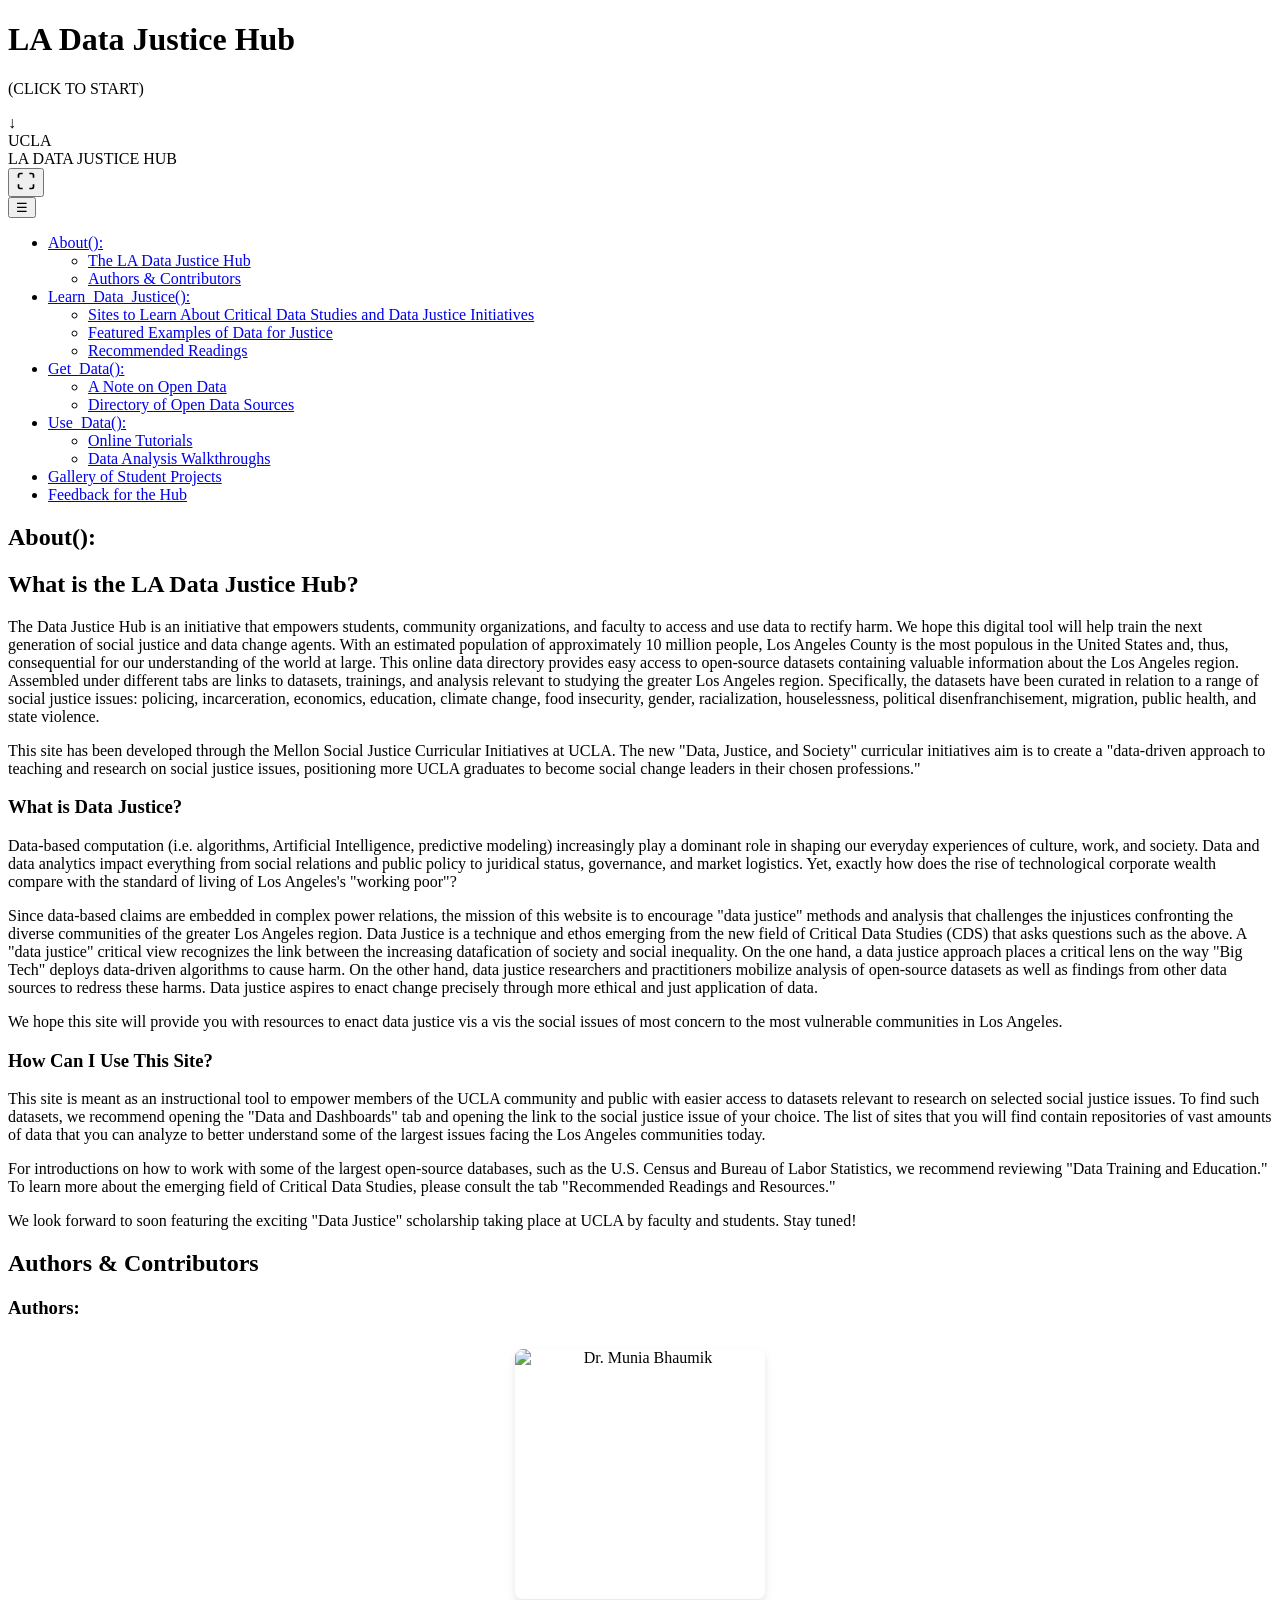
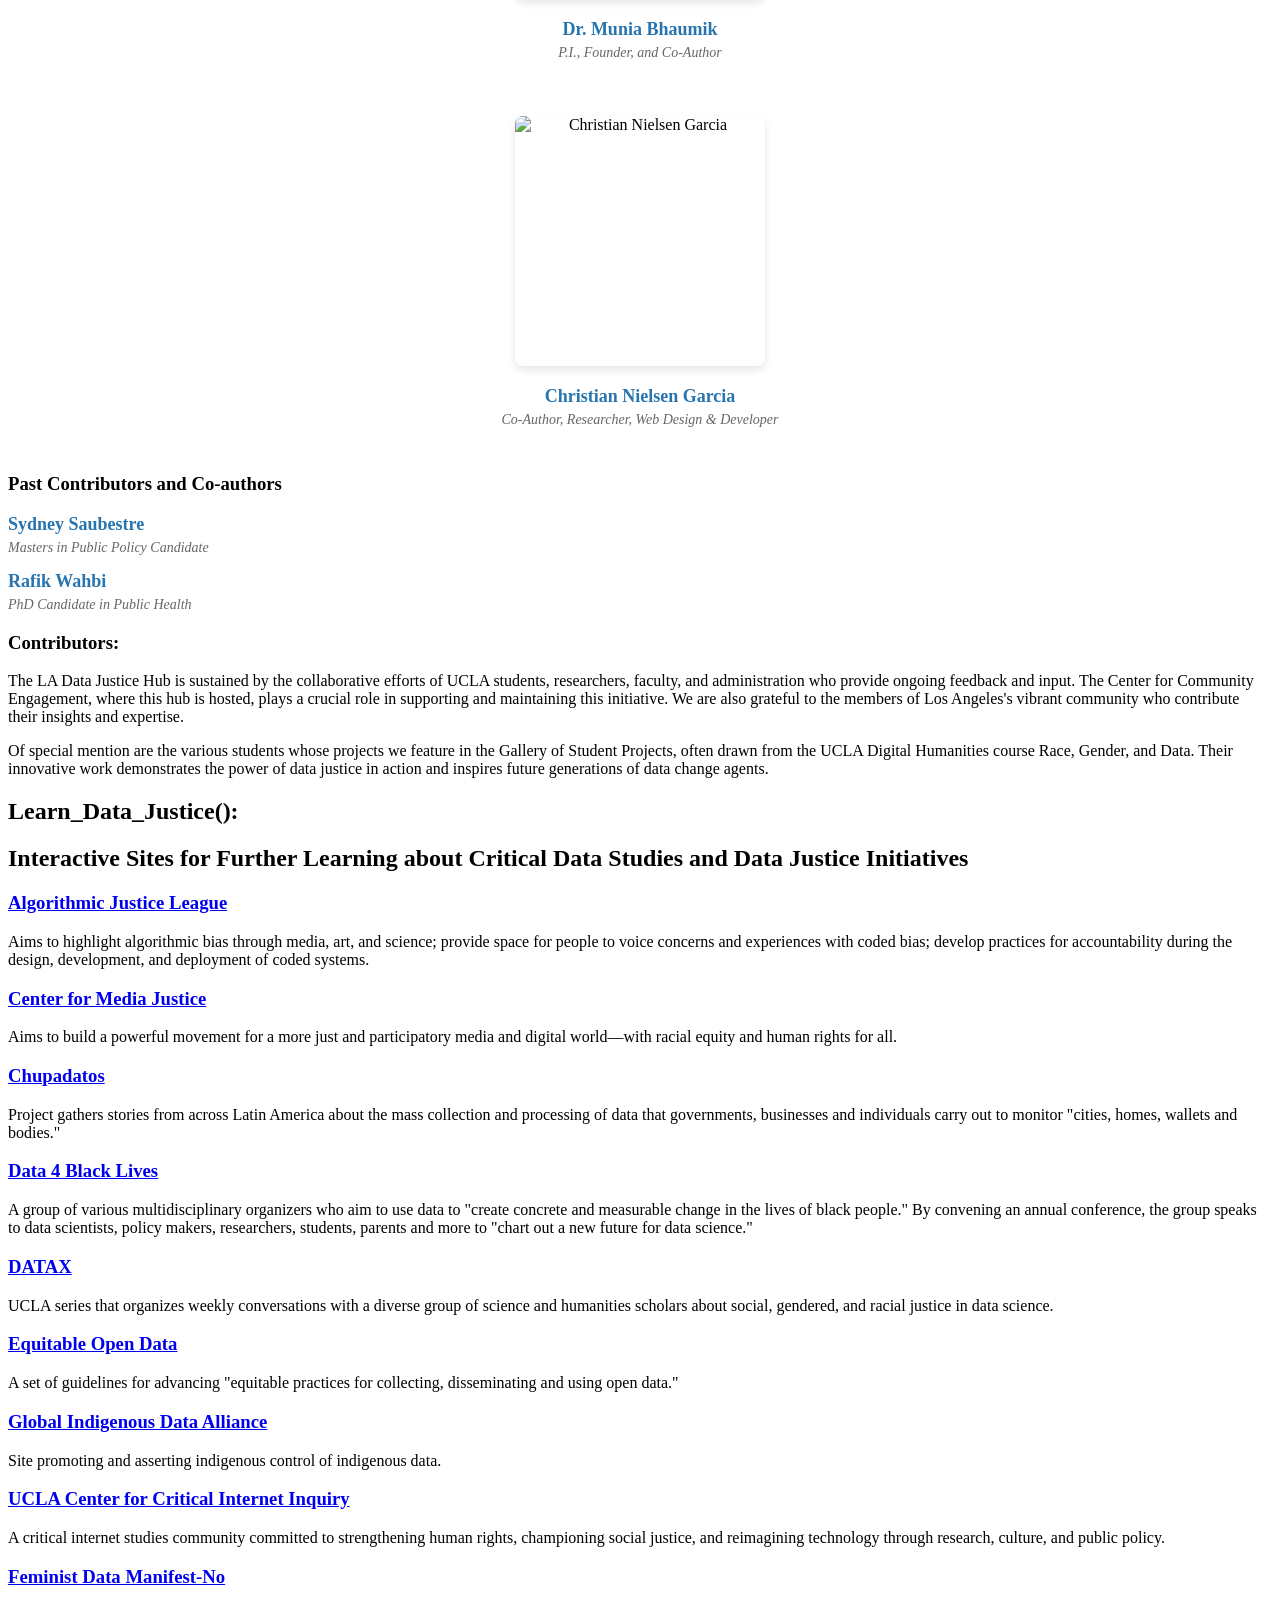
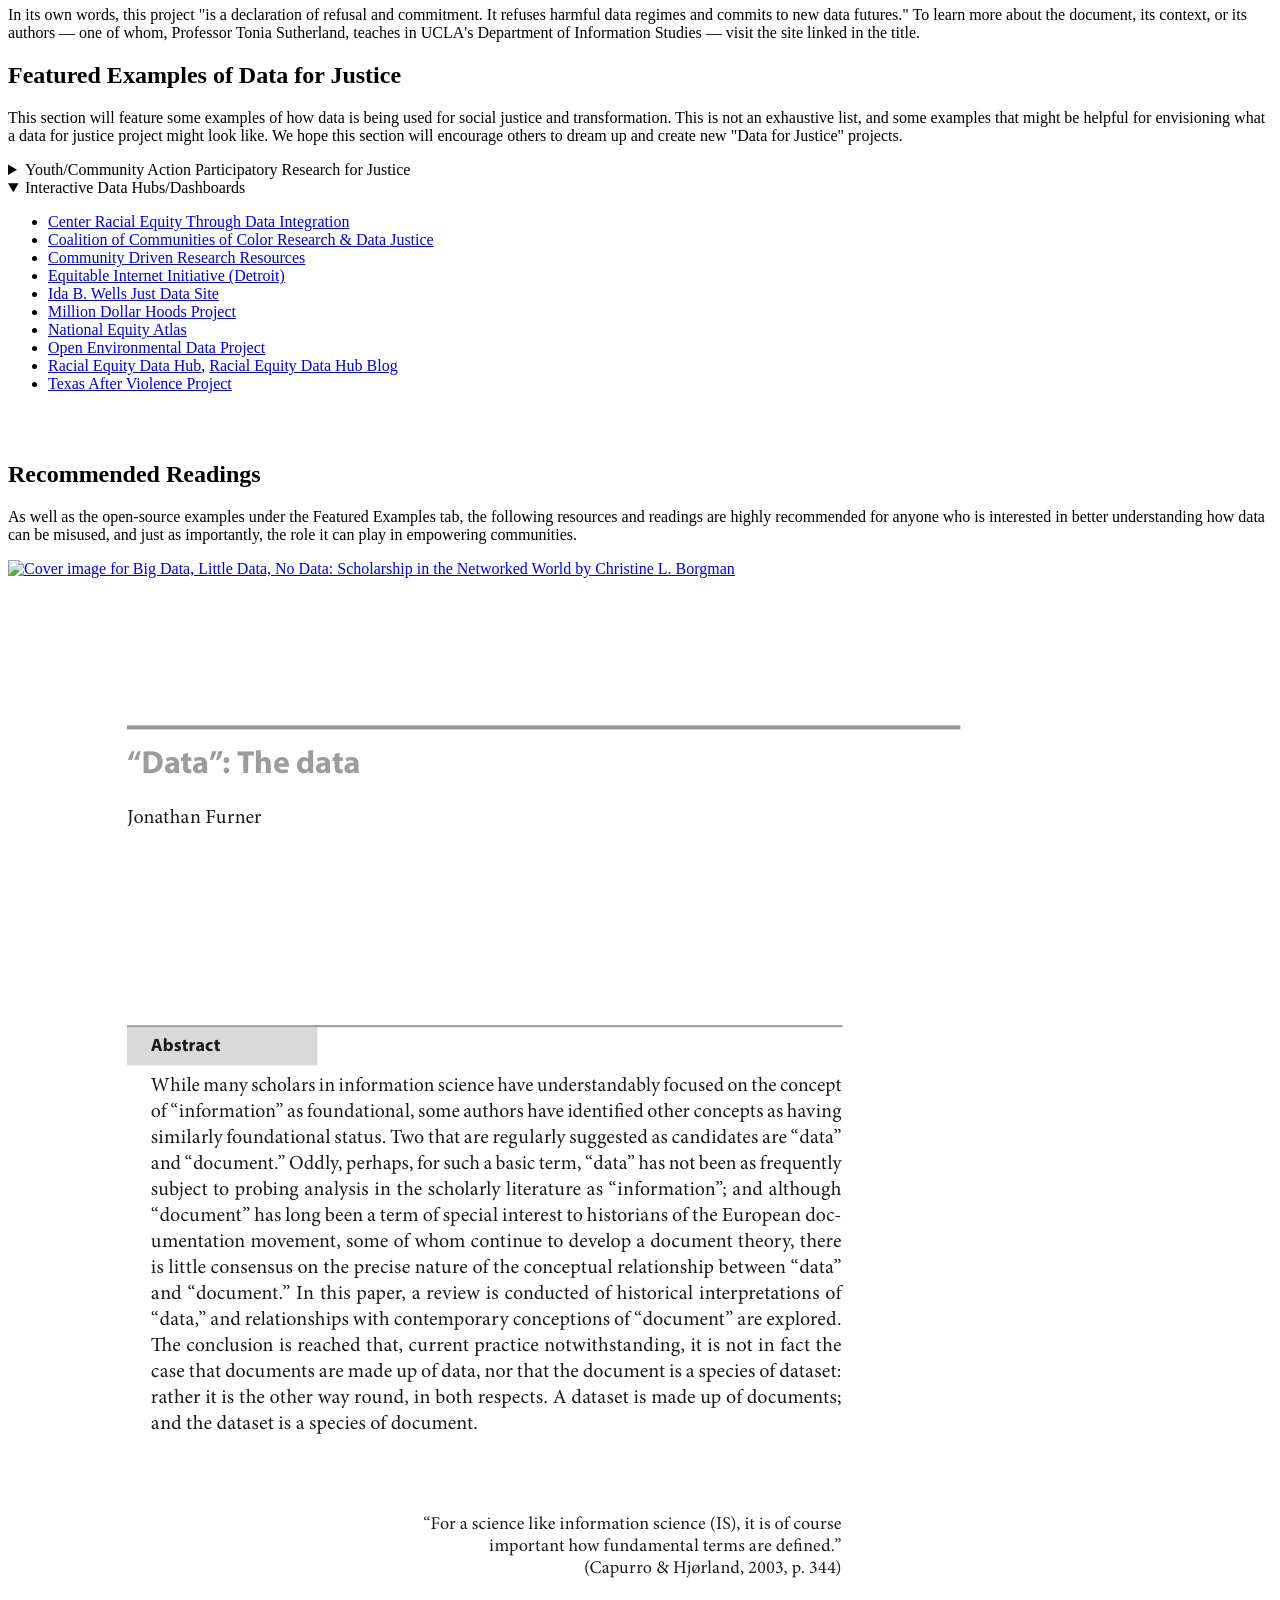
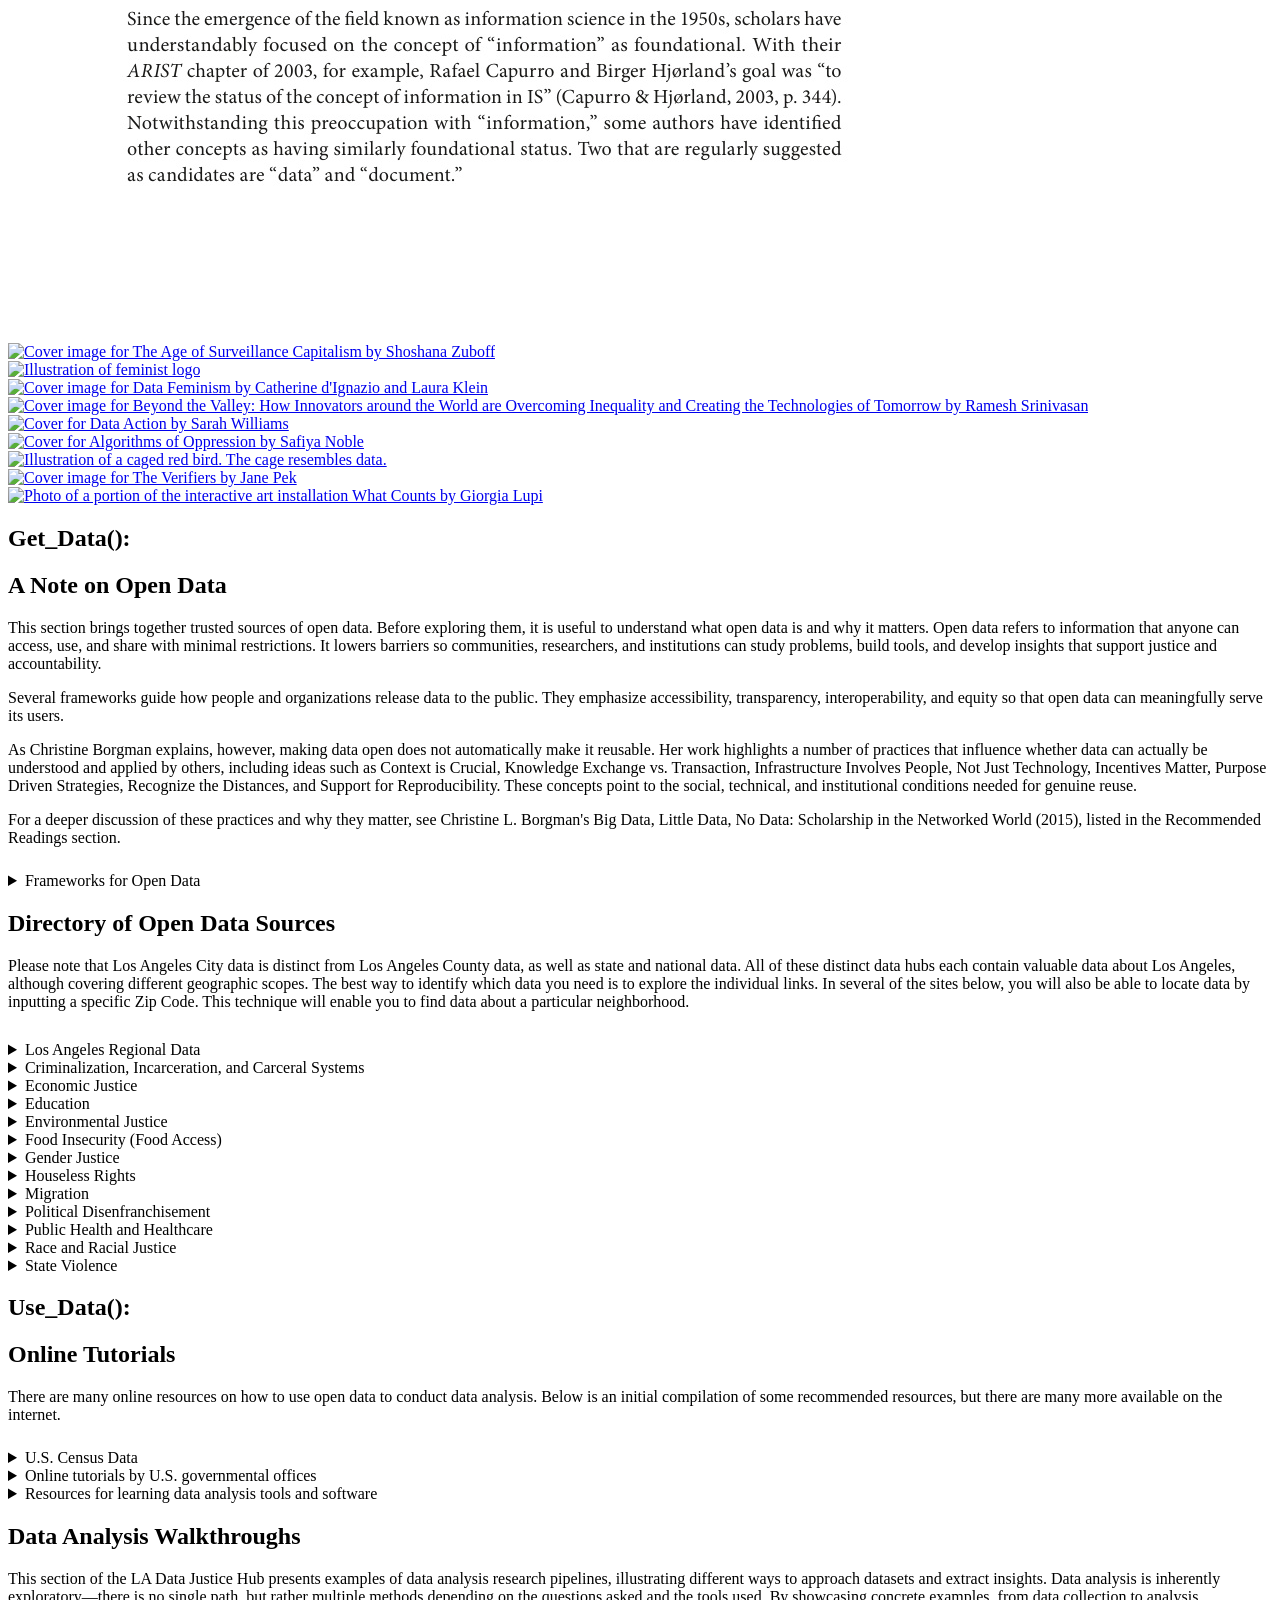
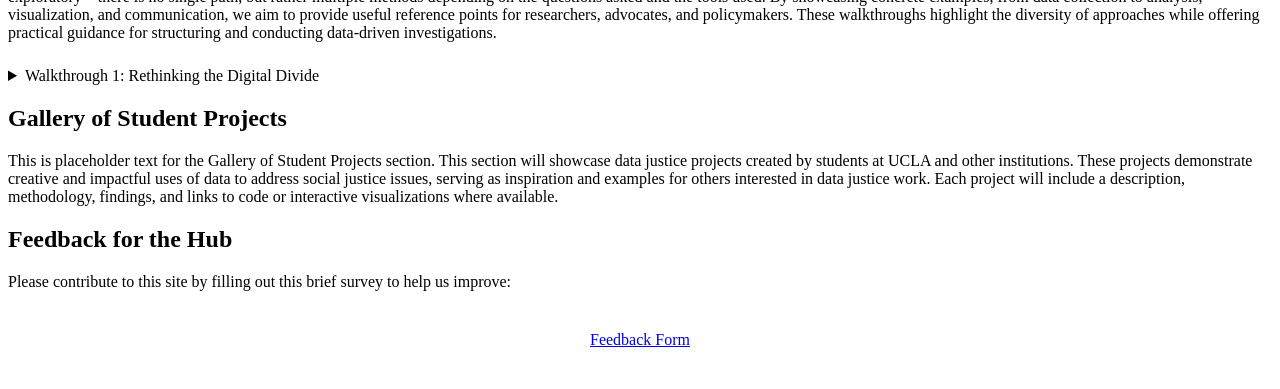
==== la-data-hub-widget/index.html @ 5fd134a2 "Add Furner What Is Data reading between Borgman and Zuboff. Co-authored-by: Cursor <cursoragent@curs" ====
<!DOCTYPE html>
<html lang="en">
<head>
    <meta charset="UTF-8">
    <meta name="viewport" content="width=device-width, initial-scale=1.0">
    <title>LA Data Justice Hub</title>
    <link rel="stylesheet" href="styles.css">
    <style>
        .authors-container {
            display: flex;
            flex-direction: column;
            gap: 40px;
            margin: 30px 0;
        }
        
        .author-card {
            text-align: center;
            transition: all 0.3s ease;
            width: 100%;
        }
        
        .author-card.expanded {
            width: 100%;
        }
        
        .author-card:not(.expanded) {
            max-width: 300px;
            width: 300px;
            margin: 0 auto;
        }
        
        .author-image-wrapper {
            position: relative;
            width: 250px;
            height: 250px;
            margin: 0 auto 20px;
            cursor: pointer;
            border-radius: 8px;
            overflow: hidden;
            box-shadow: 0 4px 8px rgba(0, 0, 0, 0.1);
            transition: transform 0.3s ease, box-shadow 0.3s ease, width 0.3s ease, height 0.3s ease;
        }
        
        .author-card.expanded .author-image-wrapper {
            width: 300px;
            height: 300px;
        }
        
        .author-image-wrapper:hover {
            transform: translateY(-5px);
            box-shadow: 0 8px 16px rgba(0, 0, 0, 0.2);
        }
        
        .author-image {
            width: 100%;
            height: 100%;
            object-fit: cover;
            display: block;
        }
        
        .author-overlay {
            position: absolute;
            top: 0;
            left: 0;
            right: 0;
            bottom: 0;
            background: rgba(39, 116, 174, 0.8);
            display: flex;
            align-items: center;
            justify-content: center;
            opacity: 0;
            transition: opacity 0.3s ease;
        }
        
        .author-image-wrapper:hover .author-overlay {
            opacity: 1;
        }
        
        .view-bio-text {
            color: white;
            font-weight: 600;
            font-size: 16px;
            text-align: center;
            padding: 10px;
        }
        
        .author-name {
            margin: 15px 0 5px;
            font-size: 18px;
            font-weight: 600;
            color: var(--ucla-blue, #2774AE);
        }
        
        .author-title {
            margin: 0 0 15px;
            font-size: 14px;
            color: #666;
            font-style: italic;
        }
        
        .author-bio {
            margin-top: 20px;
            text-align: left;
            padding: 30px;
            background: #000000;
            color: #ffffff;
            border-radius: 8px;
            animation: slideDown 0.3s ease;
        }
        
        .author-bio.hidden {
            display: none;
        }
        
        .author-bio .placeholder-text {
            color: #ffffff;
        }
        
        @keyframes slideDown {
            from {
                opacity: 0;
                transform: translateY(-10px);
            }
            to {
                opacity: 1;
                transform: translateY(0);
            }
        }
        
        @media (max-width: 768px) {
            .authors-container {
                flex-direction: column;
                align-items: center;
            }
            
            .author-card {
                max-width: 100%;
            }
        }
    </style>
</head>
<body>
    <div class="widget-container" id="widgetContainer">
        <!-- Welcome Landing Overlay -->
        <div class="landing-overlay" id="landingOverlay">
            <h1 class="landing-title">LA Data Justice Hub</h1>
            <p class="landing-subtitle">(CLICK TO START)</p>
            <div class="landing-arrow">↓</div>
        </div>
        
        <!-- Header Bar -->
        <header class="widget-header">
            <div class="header-left">
                <div class="ucla-logo-placeholder">UCLA</div>
                <span class="header-title">LA DATA JUSTICE HUB</span>
            </div>
            <button class="maximize-btn" id="maximizeBtn" aria-label="Toggle fullscreen">
                <svg width="20" height="20" viewBox="0 0 24 24" fill="none" stroke="currentColor" stroke-width="2">
                    <path d="M8 3H5a2 2 0 0 0-2 2v3m18 0V5a2 2 0 0 0-2-2h-3m0 18h3a2 2 0 0 0 2-2v-3M3 16v3a2 2 0 0 0 2 2h3"/>
                </svg>
            </button>
        </header>

        <!-- Main Content Area -->
        <div class="widget-body">
            <!-- Left Column: Table of Contents -->
            <aside class="toc-panel" id="tocPanel">
                <button class="toc-toggle" id="tocToggle" aria-label="Toggle table of contents">
                    <span class="toc-icon">☰</span>
                </button>
                <nav class="toc-content" id="tocContent">
                    <ul class="toc-list">
                        <li class="toc-item">
                            <a href="#about" class="toc-link" data-section="about">About():</a>
                            <ul class="toc-sublist">
                                <li><a href="#what-is-hub" class="toc-sublink" data-section="what-is-hub">The LA Data Justice Hub</a></li>
                                <li><a href="#who-are-authors" class="toc-sublink" data-section="who-are-authors">Authors & Contributors</a></li>
                            </ul>
                        </li>
                        <li class="toc-item">
                            <a href="#learn-data-justice" class="toc-link" data-section="learn-data-justice">Learn_Data_Justice():</a>
                            <ul class="toc-sublist">
                                <li><a href="#critical-data-studies" class="toc-sublink" data-section="critical-data-studies">Sites to Learn About Critical Data Studies and Data Justice Initiatives</a></li>
                                <li><a href="#featured-examples" class="toc-sublink" data-section="featured-examples">Featured Examples of Data for Justice</a></li>
                                <li><a href="#recommended-readings" class="toc-sublink" data-section="recommended-readings">Recommended Readings</a></li>
                            </ul>
                        </li>
                        <li class="toc-item">
                            <a href="#get-data" class="toc-link" data-section="get-data">Get_Data():</a>
                            <ul class="toc-sublist">
                                <li><a href="#note-on-open-data" class="toc-sublink" data-section="note-on-open-data">A Note on Open Data</a></li>
                                <li><a href="#directory-of-open-data-sources" class="toc-sublink" data-section="directory-of-open-data-sources">Directory of Open Data Sources</a></li>
                            </ul>
                        </li>
                        <li class="toc-item">
                            <a href="#learn-to-use-data" class="toc-link" data-section="learn-to-use-data">Use_Data():</a>
                            <ul class="toc-sublist">
                                <li><a href="#online-tutorials" class="toc-sublink" data-section="online-tutorials">Online Tutorials</a></li>
                                <li><a href="#data-analysis-walkthroughs" class="toc-sublink" data-section="data-analysis-walkthroughs">Data Analysis Walkthroughs</a></li>
                            </ul>
                        </li>
                        <li class="toc-item">
                            <a href="#gallery" class="toc-link" data-section="gallery">Gallery of Student Projects</a>
                        </li>
                        <li class="toc-item">
                            <a href="#feedback" class="toc-link" data-section="feedback">Feedback for the Hub</a>
                        </li>
                    </ul>
                </nav>
            </aside>

            <!-- Right Column: Main Content -->
            <main class="content-area" id="contentArea">
                <!-- About Section -->
                <section id="about" class="content-section">
                    <h1 class="section-title">About():</h1>
                    
                    <div id="what-is-hub" class="subsection">
                        <h2 class="subsection-title">What is the LA Data Justice Hub?</h2>
                        
                        <p class="placeholder-text">
                            The Data Justice Hub is an initiative that empowers students, community organizations, and faculty to access and use data to rectify harm. We hope this digital tool will help train the next generation of social justice and data change agents. With an estimated population of approximately 10 million people, Los Angeles County is the most populous in the United States and, thus, consequential for our understanding of the world at large. This online data directory provides easy access to open-source datasets containing valuable information about the Los Angeles region. Assembled under different tabs are links to datasets, trainings, and analysis relevant to studying the greater Los Angeles region. Specifically, the datasets have been curated in relation to a range of social justice issues: policing, incarceration, economics, education, climate change, food insecurity, gender, racialization, houselessness, political disenfranchisement, migration, public health, and state violence.
                        </p>
                        
                        <p class="placeholder-text">
                            This site has been developed through the Mellon Social Justice Curricular Initiatives at UCLA. The new "Data, Justice, and Society" curricular initiatives aim is to create a "data-driven approach to teaching and research on social justice issues, positioning more UCLA graduates to become social change leaders in their chosen professions."
                        </p>
                        
                        <h3 class="content-heading">What is Data Justice?</h3>
                        <p class="placeholder-text">
                            Data-based computation (i.e. algorithms, Artificial Intelligence, predictive modeling) increasingly play a dominant role in shaping our everyday experiences of culture, work, and society. Data and data analytics impact everything from social relations and public policy to juridical status, governance, and market logistics. Yet, exactly how does the rise of technological corporate wealth compare with the standard of living of Los Angeles's "working poor"?
                        </p>
                        
                        <p class="placeholder-text">
                            Since data-based claims are embedded in complex power relations, the mission of this website is to encourage "data justice" methods and analysis that challenges the injustices confronting the diverse communities of the greater Los Angeles region. Data Justice is a technique and ethos emerging from the new field of Critical Data Studies (CDS) that asks questions such as the above. A "data justice" critical view recognizes the link between the increasing datafication of society and social inequality. On the one hand, a data justice approach places a critical lens on the way "Big Tech" deploys data-driven algorithms to cause harm. On the other hand, data justice researchers and practitioners mobilize analysis of open-source datasets as well as findings from other data sources to redress these harms. Data justice aspires to enact change precisely through more ethical and just application of data.
                        </p>
                        
                        <p class="placeholder-text">
                            We hope this site will provide you with resources to enact data justice vis a vis the social issues of most concern to the most vulnerable communities in Los Angeles.
                        </p>
                        
                        <h3 class="content-heading">How Can I Use This Site?</h3>
                        <p class="placeholder-text">
                            This site is meant as an instructional tool to empower members of the UCLA community and public with easier access to datasets relevant to research on selected social justice issues. To find such datasets, we recommend opening the "Data and Dashboards" tab and opening the link to the social justice issue of your choice. The list of sites that you will find contain repositories of vast amounts of data that you can analyze to better understand some of the largest issues facing the Los Angeles communities today.
                        </p>
                        
                        <p class="placeholder-text">
                            For introductions on how to work with some of the largest open-source databases, such as the U.S. Census and Bureau of Labor Statistics, we recommend reviewing "Data Training and Education." To learn more about the emerging field of Critical Data Studies, please consult the tab "Recommended Readings and Resources."
                        </p>
                        
                        <p class="placeholder-text">
                            We look forward to soon featuring the exciting "Data Justice" scholarship taking place at UCLA by faculty and students. Stay tuned!
                        </p>
                    </div>

                    <div id="who-are-authors" class="subsection">
                        <h2 class="subsection-title">Authors & Contributors</h2>
                        
                        <h3 class="content-heading">Authors:</h3>
                        
                        <div class="authors-container">
                            <div class="author-card">
                                <div class="author-image-wrapper" onclick="toggleBio('munia-bio')">
                                    <img src="images/Munia_Temp_HS.jpg" alt="Dr. Munia Bhaumik" class="author-image">
                                    <div class="author-overlay">
                                        <span class="view-bio-text">Click to view bio</span>
                                    </div>
                                </div>
                                <h4 class="author-name">Dr. Munia Bhaumik</h4>
                                <p class="author-title">P.I., Founder, and Co-Author</p>
                                <div id="munia-bio" class="author-bio hidden">
                                    <p class="placeholder-text">
                                        Dr. Munia Bhaumik is the Program Director of Mellon Social Justice Curricular Initiatives and an award-winning scholar in comparative literature, politics, and law. She is an alumna of UCLA, where she earned an M.A. in Urban Planning. Her research and teaching focus on critiquing racial and gender inequities, as well as examining the various social factors that determine whose lives are valued before the law.
                                    </p>
                                    <p class="placeholder-text">
                                        Dr. Bhaumik's academic work reimagines citizenship and democracy, particularly through the lens of vulnerability, exploring how marginalized groups such as noncitizen refugees, migrant workers, incarcerated individuals, and undocumented detainees play a crucial role in social systems.
                                    </p>
                                    <p class="placeholder-text">
                                        She holds a PhD in Comparative Literature from the University of California, Berkeley, and has taught at Emory University in Atlanta. There, she worked to strengthen alliances between new Asian/Latinx immigrant communities and African American voting rights organizations in the South, while also developing an undergraduate program in comparative literature and critical theory.
                                    </p>
                                    <p class="placeholder-text">
                                        Dr. Bhaumik has received prestigious awards, including the Stanford Humanities Center, the Herman Melville Society, and the Cornell Society for the Humanities faculty awards. Her book, In Liberty's Shadow: The Noncitizen in American Letters and Law, analyzes key literary and philosophical texts shaping American political culture before 1900, advocating for a democratic ethos of recognition for the noncitizen.
                                    </p>
                                    <p class="placeholder-text">
                                        With a background as a Spanish-speaking labor and community organizer in Los Angeles, Dr. Bhaumik shaped national debates on social justice through direct action. Motivated by the intersection of the humanities and social movements, her work engages with abolition, noncitizen citizenship, and the fight for equal rights among marginalized communities.
                                    </p>
                                </div>
                            </div>
                            
                            <div class="author-card">
                                <div class="author-image-wrapper" onclick="toggleBio('christian-bio')">
                                    <img src="../images/UCLA_HS_CNG.JPG" alt="Christian Nielsen Garcia" class="author-image">
                                    <div class="author-overlay">
                                        <span class="view-bio-text">Click to view bio</span>
                                    </div>
                                </div>
                                <h4 class="author-name">Christian Nielsen Garcia</h4>
                                <p class="author-title">Co-Author, Researcher, Web Design & Developer</p>
                                <div id="christian-bio" class="author-bio hidden">
                                    <p class="placeholder-text">
                                        Christian Nielsen Garcia is a PhD student in Information Studies at UCLA and the UCLA Mellon Data Justice Initiatives Graduate Student Researcher. He is a recipient of the UC Berkeley RDI AI & Decentralization Innovation Award and holds an MSc in Social Data Science from the University of Copenhagen, where he served as Vice-Chair of the program's Board of Studies. As a Mellon Mays Undergraduate Fellow at Cornell, he majored in Performing and Media Arts (magna cum laude, Honors) with a focus on Digital Media Studies, and minors in Anthropology and Comparative Literature.
                                    </p>
                                    <p class="placeholder-text">
                                        He has worked on digital governance projects focused on Europe, including with the Center for AI and Digital Policy, where he contributed to the Artificial Intelligence and Democratic Values Index, assessing national AI and Digital Rights policies across European countries. His current research leverages political theory and data science to inform the design of digital information systems, with a focus on decentralization, blockchain governance, and Artificial Collective Intelligence.
                                    </p>
                                </div>
                            </div>
                        </div>
                        
                        <h3 class="content-heading">Past Contributors and Co-authors</h3>
                        
                        <h4 class="author-name">Sydney Saubestre</h4>
                        <p class="author-title">Masters in Public Policy Candidate</p>
                        
                        <h4 class="author-name">Rafik Wahbi</h4>
                        <p class="author-title">PhD Candidate in Public Health</p>
                        
                        <h3 class="content-heading">Contributors:</h3>
                        <p class="placeholder-text">
                            The LA Data Justice Hub is sustained by the collaborative efforts of UCLA students, researchers, faculty, and administration who provide ongoing feedback and input. The Center for Community Engagement, where this hub is hosted, plays a crucial role in supporting and maintaining this initiative. We are also grateful to the members of Los Angeles's vibrant community who contribute their insights and expertise.
                        </p>
                        <p class="placeholder-text">
                            Of special mention are the various students whose projects we feature in the Gallery of Student Projects, often drawn from the UCLA Digital Humanities course Race, Gender, and Data. Their innovative work demonstrates the power of data justice in action and inspires future generations of data change agents.
                        </p>
                    </div>
                </section>

                <!-- Learn Data Justice Section -->
                <section id="learn-data-justice" class="content-section">
                    <h1 class="section-title">Learn_Data_Justice():</h1>
                    
                    <div id="critical-data-studies" class="subsection">
                        <h2 class="subsection-title">Interactive Sites for Further Learning about Critical Data Studies and Data Justice Initiatives</h2>
                        
                        <div class="resource-list">
                            <div class="resource-item">
                                <h3 class="resource-name">
                                    <a href="https://www.ajl.org/" target="_blank" rel="noopener noreferrer">Algorithmic Justice League</a>
                                </h3>
                                <p class="resource-description">
                                    Aims to highlight algorithmic bias through media, art, and science; provide space for people to voice concerns and experiences with coded bias; develop practices for accountability during the design, development, and deployment of coded systems.
                                </p>
                            </div>
                            
                            <div class="resource-item">
                                <h3 class="resource-name">
                                    <a href="https://mediajustice.org/" target="_blank" rel="noopener noreferrer">Center for Media Justice</a>
                                </h3>
                                <p class="resource-description">
                                    Aims to build a powerful movement for a more just and participatory media and digital world—with racial equity and human rights for all.
                                </p>
                            </div>
                            
                            <div class="resource-item">
                                <h3 class="resource-name">
                                    <a href="https://chupadados.codingrights.org/es/introducao/" target="_blank" rel="noopener noreferrer">Chupadatos</a>
                                </h3>
                                <p class="resource-description">
                                    Project gathers stories from across Latin America about the mass collection and processing of data that governments, businesses and individuals carry out to monitor "cities, homes, wallets and bodies."
                                </p>
                            </div>
                            
                            <div class="resource-item">
                                <h3 class="resource-name">
                                    <a href="http://d4bl.org/about.html" target="_blank" rel="noopener noreferrer">Data 4 Black Lives</a>
                                </h3>
                                <p class="resource-description">
                                    A group of various multidisciplinary organizers who aim to use data to "create concrete and measurable change in the lives of black people." By convening an annual conference, the group speaks to data scientists, policy makers, researchers, students, parents and more to "chart out a new future for data science."
                                </p>
                            </div>
                            
                            <div class="resource-item">
                                <h3 class="resource-name">
                                    <a href="https://sites.google.com/g.ucla.edu/datax-salon-series-fall/home" target="_blank" rel="noopener noreferrer">DATAX</a>
                                </h3>
                                <p class="resource-description">
                                    UCLA series that organizes weekly conversations with a diverse group of science and humanities scholars about social, gendered, and racial justice in data science.
                                </p>
                            </div>
                            
                            <div class="resource-item">
                                <h3 class="resource-name">
                                    <a href="https://www.alliedmedia.org/news/2017/01/13/guidelines-equitable-open-data" target="_blank" rel="noopener noreferrer">Equitable Open Data</a>
                                </h3>
                                <p class="resource-description">
                                    A set of guidelines for advancing "equitable practices for collecting, disseminating and using open data."
                                </p>
                            </div>
                            
                            <div class="resource-item">
                                <h3 class="resource-name">
                                    <a href="https://www.gida-global.org/" target="_blank" rel="noopener noreferrer">Global Indigenous Data Alliance</a>
                                </h3>
                                <p class="resource-description">
                                    Site promoting and asserting indigenous control of indigenous data.
                                </p>
                            </div>
                            
                            <div class="resource-item">
                                <h3 class="resource-name">
                                    <a href="https://www.c2i2.ucla.edu/" target="_blank" rel="noopener noreferrer">UCLA Center for Critical Internet Inquiry</a>
                                </h3>
                                <p class="resource-description">
                                    A critical internet studies community committed to strengthening human rights, championing social justice, and reimagining technology through research, culture, and public policy.
                                </p>
                            </div>
                            
                            <div class="resource-item">
                                <h3 class="resource-name">
                                    <a href="https://www.manifestno.com/" target="_blank" rel="noopener noreferrer">Feminist Data Manifest-No</a>
                                </h3>
                                <p class="resource-description">
                                    In its own words, this project "is a declaration of refusal and commitment. It refuses harmful data regimes and commits to new data futures." To learn more about the document, its context, or its authors — one of whom, Professor Tonia Sutherland, teaches in UCLA's Department of Information Studies — visit the site linked in the title.
                                </p>
                            </div>
                        </div>
                    </div>

                    <div id="featured-examples" class="subsection">
                        <h2 class="subsection-title">Featured Examples of Data for Justice</h2>
                        <p class="placeholder-text">
                            This section will feature some examples of how data is being used for social justice and transformation. This is not an exhaustive list, and some examples that might be helpful for envisioning what a data for justice project might look like. We hope this section will encourage others to dream up and create new "Data for Justice" projects.
                        </p>
                        
                        <div class="accordion-container">
                            <details class="accordion-item">
                                <summary class="accordion-header">Youth/Community Action Participatory Research for Justice</summary>
                                <div class="accordion-content">
                                    <ul class="resource-link-list">
                                        <li>
                                            <a href="https://www.esri.com/about/newsroom/blog/los-angeles-shade-equity/" target="_blank" rel="noopener noreferrer">Student-Led Mapping Locates Areas in Los Angeles in Need of Shade Equity</a>
                                        </li>
                                        <li>
                                            <a href="https://data.org/stories/project-resolve/" target="_blank" rel="noopener noreferrer">Project Resolve and the Healthy Community Hub</a>
                                        </li>
                                        <li>
                                            <a href="https://www.justiceadda.com/post/a-community-hub-to-build-share-and-use-data-on-law-and-justice" target="_blank" rel="noopener noreferrer">A Community Hub to Build, Share and Use Data on Law and Justice in India</a>
                                        </li>
                                        <li>
                                            <a href="https://antievictionmap.com/" target="_blank" rel="noopener noreferrer">Anti-Eviction Mapping Project</a>
                                        </li>
                                    </ul>
                                </div>
                            </details>
                            
                            <details class="accordion-item" open>
                                <summary class="accordion-header">Interactive Data Hubs/Dashboards</summary>
                                <div class="accordion-content">
                                    <ul class="resource-link-list">
                                        <li>
                                            <a href="https://aisp.upenn.edu/wp-content/uploads/2020/08/AISP-Toolkit_5.27.20.pdf" target="_blank" rel="noopener noreferrer">Center Racial Equity Through Data Integration</a>
                                        </li>
                                        <li>
                                            <a href="https://www.coalitioncommunitiescolor.org/ccc-researchdatajustice" target="_blank" rel="noopener noreferrer">Coalition of Communities of Color Research & Data Justice</a>
                                        </li>
                                        <li>
                                            <a href="https://www.datacenter.org/services-offered/community-driven-research-resources/" target="_blank" rel="noopener noreferrer">Community Driven Research Resources</a>
                                        </li>
                                        <li>
                                            <a href="https://detroitcommunitytech.org/eii" target="_blank" rel="noopener noreferrer">Equitable Internet Initiative (Detroit)</a>
                                        </li>
                                        <li>
                                            <a href="https://www.thejustdatalab.com/" target="_blank" rel="noopener noreferrer">Ida B. Wells Just Data Site</a>
                                        </li>
                                        <li>
                                            <a href="https://milliondollarhoods.pre.ss.ucla.edu/" target="_blank" rel="noopener noreferrer">Million Dollar Hoods Project</a>
                                        </li>
                                        <li>
                                            <a href="https://nationalequityatlas.org/" target="_blank" rel="noopener noreferrer">National Equity Atlas</a>
                                        </li>
                                        <li>
                                            <a href="https://www.openenvironmentaldata.org/" target="_blank" rel="noopener noreferrer">Open Environmental Data Project</a>
                                        </li>
                                        <li>
                                            <a href="https://www.tableau.com/foundation/data-equity" target="_blank" rel="noopener noreferrer">Racial Equity Data Hub</a>, <a href="https://www.tableau.com/about/blog/2022/6/how-data-equity-hub-helps-organizations-use-data-fight-justice-and-equity" target="_blank" rel="noopener noreferrer">Racial Equity Data Hub Blog</a>
                                        </li>
                                        <li>
                                            <a href="https://texasafterviolence.org/" target="_blank" rel="noopener noreferrer">Texas After Violence Project</a>
                                        </li>
                                    </ul>
                                </div>
                            </details>
                        </div>
                        
                        <p class="placeholder-text" style="margin-top: 30px; font-style: italic; color: rgba(255, 255, 255, 0.7);">
                            *This is a non-exhaustive list of some topics where data can inform social justice work. We hope to add a submission tab in the near future.
                        </p>
                    </div>

                    <div id="recommended-readings" class="subsection">
                        <h2 class="subsection-title">Recommended Readings</h2>
                        <p class="placeholder-text">
                            As well as the open-source examples under the Featured Examples tab, the following resources and readings are highly recommended for anyone who is interested in better understanding how data can be misused, and just as importantly, the role it can play in empowering communities.
                        </p>
                        
                        <div class="reading-gallery-container">
                            <div class="reading-gallery">
                                <div class="reading-item">
                                    <a href="https://mitpress.mit.edu/9780262529914/big-data-little-data-no-data/" target="_blank" rel="noopener noreferrer">
                                        <img src="https://mit-press-new-us.imgix.net/covers/9780262529914.jpg?auto=format&w=298&dpr=1&q=80" alt="Cover image for Big Data, Little Data, No Data: Scholarship in the Networked World by Christine L. Borgman" title="Big Data, Little Data, No Data: Scholarship in the Networked World by Christine L. Borgman">
                                    </a>
                                </div>
                                <div class="reading-item">
                                    <a href="http://www.jonathanfurner.info/wp-content/uploads/2016/12/Furner-Final-Proof-18.4.16.pdf" target="_blank" rel="noopener noreferrer">
                                        <img src="../images/Furner_What_Is_Data_titlepage.jpg" alt="Title page of &quot;Data&quot;: The data by Jonathan Furner" title="&quot;Data&quot;: The data by Jonathan Furner">
                                    </a>
                                </div>
                                <div class="reading-item">
                                    <a href="https://www.publicaffairsbooks.com/titles/shoshana-zuboff/the-age-of-surveillance-capitalism/9781610395694/" target="_blank" rel="noopener noreferrer">
                                        <img src="https://communityengagement.ucla.edu/wp-content/uploads/2023/03/26195941-664x1030.jpg" alt="Cover image for The Age of Surveillance Capitalism by Shoshana Zuboff" title="The Age of Surveillance Capitalism by Shoshana Zuboff">
                                    </a>
                                </div>
                                <div class="reading-item">
                                    <a href="https://www.apc.org/en/pubs/feminist-principles-internet-version-20" target="_blank" rel="noopener noreferrer">
                                        <img src="https://communityengagement.ucla.edu/wp-content/uploads/2023/03/FPIs.jpg" alt="Illustration of feminist logo" title="Principles of a Feminist Internet statement by the Association of Progressive Communications">
                                    </a>
                                </div>
                                <div class="reading-item">
                                    <a href="https://data-feminism.mitpress.mit.edu/" target="_blank" rel="noopener noreferrer">
                                        <img src="https://communityengagement.ucla.edu/wp-content/uploads/2023/03/01582679454490.jpg" alt="Cover image for Data Feminism by Catherine d'Ignazio and Laura Klein" title="Data Feminism by Catherine d'Ignazio and Laura Klein">
                                    </a>
                                </div>
                                <div class="reading-item">
                                    <a href="https://mitpress.mit.edu/9780262539609/beyond-the-valley/" target="_blank" rel="noopener noreferrer">
                                        <img src="https://mit-press-new-us.imgix.net/covers/9780262539609.jpg?auto=format&w=298&dpr=1&q=80" alt="Cover image for Beyond the Valley: How Innovators around the World are Overcoming Inequality and Creating the Technologies of Tomorrow by Ramesh Srinivasan" title="Beyond the Valley&#10;How Innovators around the World are Overcoming Inequality and Creating the Technologies of Tomorrow&#10;by Ramesh Srinivasan">
                                    </a>
                                </div>
                                <div class="reading-item">
                                    <a href="https://mitpress.mit.edu/9780262545310/data-action/" target="_blank" rel="noopener noreferrer">
                                        <img src="https://communityengagement.ucla.edu/wp-content/uploads/2023/03/collidbooks_covers_0isbn9780262044196type-1.jpg" alt="Cover for Data Action by Sarah Williams" title="Data Action by Sarah Williams">
                                    </a>
                                </div>
                                <div class="reading-item">
                                    <a href="https://nyupress.org/9781479837243/algorithms-of-oppression/" target="_blank" rel="noopener noreferrer">
                                        <img src="https://communityengagement.ucla.edu/wp-content/uploads/2023/03/816UBqZbbVL._AC_UF10001000_QL80_.jpg" alt="Cover for Algorithms of Oppression by Safiya Noble" title="Algorithms of Oppression by Safiya Noble">
                                    </a>
                                </div>
                                <div class="reading-item">
                                    <a href="https://www.scientificamerican.com/article/the-harm-that-data-do/" target="_blank" rel="noopener noreferrer">
                                        <img src="https://communityengagement.ucla.edu/wp-content/uploads/2023/03/1E990E9B-9A87-451D-B8C404A0F042AC09_source.png" alt="Illustration of a caged red bird. The cage resembles data." title="The Harm that Data Do by Joanna Redden">
                                    </a>
                                </div>
                                <div class="reading-item">
                                    <a href="https://www.penguinrandomhouse.com/books/671896/the-verifiers-by-jane-pek/" target="_blank" rel="noopener noreferrer">
                                        <img src="https://communityengagement.ucla.edu/wp-content/uploads/2023/03/91aHxzP0tkL._AC_UF10001000_QL80_.jpg" alt="Cover image for The Verifiers by Jane Pek" title="The Verifiers by Jane Pek">
                                    </a>
                                </div>
                                <div class="reading-item">
                                    <a href="https://www.pentagram.com/work/what-counts" target="_blank" rel="noopener noreferrer">
                                        <img src="https://communityengagement.ucla.edu/wp-content/uploads/2023/03/gl_mcny_00-1030x642.jpg" alt="Photo of a portion of the interactive art installation What Counts by Giorgia Lupi" title="What Counts by Giorgia Lupi">
                                    </a>
                                </div>
                            </div>
                        </div>
                    </div>
                </section>

                <!-- Get Data Section -->
                <section id="get-data" class="content-section">
                    <h1 class="section-title">Get_Data():</h1>
                    
                    <div id="note-on-open-data" class="subsection">
                        <h2 class="subsection-title">A Note on Open Data</h2>
                        <p class="placeholder-text">
                            This section brings together trusted sources of open data. Before exploring them, it is useful to understand what open data is and why it matters. Open data refers to information that anyone can access, use, and share with minimal restrictions. It lowers barriers so communities, researchers, and institutions can study problems, build tools, and develop insights that support justice and accountability.
                        </p>
                        <p class="placeholder-text">
                            Several frameworks guide how people and organizations release data to the public. They emphasize accessibility, transparency, interoperability, and equity so that open data can meaningfully serve its users.
                        </p>
                        <p class="placeholder-text">
                            As Christine Borgman explains, however, making data open does not automatically make it reusable. Her work highlights a number of practices that influence whether data can actually be understood and applied by others, including ideas such as Context is Crucial, Knowledge Exchange vs. Transaction, Infrastructure Involves People, Not Just Technology, Incentives Matter, Purpose Driven Strategies, Recognize the Distances, and Support for Reproducibility. These concepts point to the social, technical, and institutional conditions needed for genuine reuse.
                        </p>
                        <p class="placeholder-text">
                            For a deeper discussion of these practices and why they matter, see Christine L. Borgman's <a href="https://mitpress.mit.edu/9780262529914/big-data-little-data-no-data/" target="_blank" rel="noopener noreferrer" style="color: var(--ucla-blue); text-decoration: none;">Big Data, Little Data, No Data: Scholarship in the Networked World (2015)</a>, listed in the Recommended Readings section.
                        </p>
                        
                        <div class="accordion-container" style="margin-top: 25px;">
                            <details class="accordion-item">
                                <summary class="accordion-header">Frameworks for Open Data</summary>
                                <div class="accordion-content">
                                    <div class="resource-list">
                                        <div class="resource-item">
                                            <h3 class="resource-name">
                                                <a href="https://www.go-fair.org/fair-principles/" target="_blank" rel="noopener noreferrer">FAIR Principles</a>
                                            </h3>
                                            <p class="resource-description">
                                                <strong>Acronym:</strong> FAIR (Findable, Accessible, Interoperable, Reusable)
                                            </p>
                                        </div>
                                        
                                        <div class="resource-item">
                                            <h3 class="resource-name">
                                                <a href="https://www.gida-global.org/care" target="_blank" rel="noopener noreferrer">CARE Principles for Indigenous Data Governance</a>
                                            </h3>
                                            <p class="resource-description">
                                                <strong>Acronym:</strong> CARE (Collective Benefit, Authority to Control, Responsibility, Ethics)
                                            </p>
                                        </div>
                                        
                                        <div class="resource-item">
                                            <h3 class="resource-name">
                                                <a href="https://opendatacharter.net/principles/" target="_blank" rel="noopener noreferrer">Open Data Charter Principles</a>
                                            </h3>
                                            <p class="resource-description">
                                                <strong>Acronym:</strong> ODC (Open Data Charter)
                                            </p>
                                        </div>
                                    </div>
                                    
                                    <h4 style="color: var(--ucla-blue); font-size: 16px; font-weight: 600; margin-top: 25px; margin-bottom: 15px;">Other Important Frameworks and Principles:</h4>
                                    <ul class="resource-link-list" style="margin-top: 10px;">
                                        <li>Linked Open Data (LOD) Principles</li>
                                        <li>First Nations OCAP® Principles</li>
                                        <li>Data Commons / Data Commons Governance Principles</li>
                                        <li>Data Management Life-Cycle Principles</li>
                                        <li>Open Knowledge Definition (OKD)</li>
                                        <li>Open Science / Open Access Principles</li>
                                    </ul>
                                </div>
                            </details>
                        </div>
                    </div>
                    
                    <div id="directory-of-open-data-sources" class="subsection">
                        <h2 class="subsection-title">Directory of Open Data Sources</h2>
                        <p class="user-note">
                            Please note that Los Angeles City data is distinct from Los Angeles County data, as well as state and national data. All of these distinct data hubs each contain valuable data about Los Angeles, although covering different geographic scopes. The best way to identify which data you need is to explore the individual links. In several of the sites below, you will also be able to locate data by inputting a specific Zip Code. This technique will enable you to find data about a particular neighborhood.
                        </p>
                        
                        <div class="accordion-container" style="margin-top: 30px;">
                            <!-- Los Angeles Regional Data -->
                            <details class="accordion-item">
                                <summary class="accordion-header">Los Angeles Regional Data</summary>
                                <div class="accordion-content">
                                    <h4 style="color: var(--ucla-blue); font-size: 16px; font-weight: 600; margin-top: 0; margin-bottom: 15px;">Los Angeles</h4>
                                    <ul class="resource-link-list">
                                        <li>
                                            <a href="https://data.lacity.org/" target="_blank" rel="noopener noreferrer">DataLA (City)</a>: General data maintained by and related to the city of Los Angeles.
                                            <ul style="margin-top: 8px; margin-left: 20px;">
                                                <li>Navigate to their <a href="https://data.lacity.org/browse" target="_blank" rel="noopener noreferrer">data repo</a> (containing: repository: datasets, search engine).</li>
                                                <li>Navigate to their <a href="https://medium.com/datala" target="_blank" rel="noopener noreferrer">publications</a> (containing: blog, data analytical pieces).</li>
                                            </ul>
                                        </li>
                                        <li>
                                            <a href="https://data.lacounty.gov/" target="_blank" rel="noopener noreferrer">DataLA (County)</a>: General data maintained by and related to the county of Los Angeles.
                                            <ul style="margin-top: 8px; margin-left: 20px;">
                                                <li>Navigate to their <a href="https://data.lacounty.gov/search" target="_blank" rel="noopener noreferrer">data repo</a> (containing: repository: datasets, search engine).</li>
                                            </ul>
                                        </li>
                                        <li>
                                            <a href="https://geohub.lacity.org/" target="_blank" rel="noopener noreferrer">LA Geo Hub</a>: Data on location-based open data maintained by the city of Los Angeles.
                                            <ul style="margin-top: 8px; margin-left: 20px;">
                                                <li>Navigate to their <a href="https://geohub.lacity.org/datasets" target="_blank" rel="noopener noreferrer">data repo</a> (containing: repository: datasets, search engine).</li>
                                                <li>Navigate to their <a href="https://medium.com/datala" target="_blank" rel="noopener noreferrer">publications</a> (containing: blog, data analytical pieces).</li>
                                            </ul>
                                        </li>
                                        <li>
                                            <a href="https://egis-lacounty.hub.arcgis.com/" target="_blank" rel="noopener noreferrer">LA County EGIS</a>: Geo Data for LA County.
                                            <ul style="margin-top: 8px; margin-left: 20px;">
                                                <li>Navigate to their <a href="https://data.lacounty.gov/search" target="_blank" rel="noopener noreferrer">data repo</a> (containing: repository: datasets, search engine).</li>
                                                <li>Navigate to their <a href="https://gioblog-lacounty.hub.arcgis.com/" target="_blank" rel="noopener noreferrer">publications</a> (containing: blog, news & events).</li>
                                            </ul>
                                        </li>
                                        <li>
                                            <a href="http://publichealth.lacounty.gov/media/coronavirus/data/" target="_blank" rel="noopener noreferrer">LA County Daily COVID-19 Data</a>: LA County's daily Covid-19 rate tracker and <a href="https://covid19.lacounty.gov/dashboards/" target="_blank" rel="noopener noreferrer">maps</a>.
                                            <ul style="margin-top: 8px; margin-left: 20px;">
                                                <li>Navigate to their <a href="http://publichealth.lacounty.gov/media/coronavirus/data/index.htm" target="_blank" rel="noopener noreferrer">data dashboard</a> (containing: data dashboard, data visualizations).</li>
                                                <li>Navigate to their <a href="http://publichealth.lacounty.gov/media/coronavirus/vaccine/vaccine-dashboard.htm" target="_blank" rel="noopener noreferrer">data dashboard</a> (containing: data dashboard, repository: datasets, data visualizations).</li>
                                                <li>Navigate to their <a href="http://dashboard.publichealth.lacounty.gov/covid19_surveillance_dashboard/" target="_blank" rel="noopener noreferrer">data dashboard</a> (containing: data dashboard, repository: datasets, data visualizations).</li>
                                                <li>Navigate to their <a href="https://covid19.lacounty.gov/dashboards/" target="_blank" rel="noopener noreferrer">GIS</a> (containing: interactive maps, GIS).</li>
                                            </ul>
                                        </li>
                                        <li>
                                            <a href="http://publichealth.lacounty.gov/acd/respwatch/index.htm" target="_blank" rel="noopener noreferrer">RESP WATCH</a>
                                            <ul style="margin-top: 8px; margin-left: 20px;">
                                                <li>Navigate to their <a href="http://publichealth.lacounty.gov/acd/respwatch/index.htm" target="_blank" rel="noopener noreferrer">data dashboard</a> (containing: data dashboard, data visualizations).</li>
                                            </ul>
                                        </li>
                                        <li>
                                            <a href="https://lawicdata.org/" target="_blank" rel="noopener noreferrer">LA County WIC Data</a>: LA County information on WIC (Special Supplemental Nutrition Program for Women, Infants, and Children).
                                            <ul style="margin-top: 8px; margin-left: 20px;">
                                                <li>Navigate to their <a href="https://lawicdata.org/data-research/topics/" target="_blank" rel="noopener noreferrer">data dashboard</a> (containing: data dashboard, data visualizations).</li>
                                                <li>Navigate to their <a href="https://lawicdata.org/data-research/by-region/" target="_blank" rel="noopener noreferrer">data dashboard</a> (containing: data dashboard, data visualizations).</li>
                                                <li>Navigate to their <a href="https://lawicdata.org/news/" target="_blank" rel="noopener noreferrer">publications</a> (containing: blog, news & Events, data analytical pieces).</li>
                                            </ul>
                                        </li>
                                        <li>
                                            <a href="https://www.lewis.ucla.edu/programs/data/" target="_blank" rel="noopener noreferrer">Lewis Center for Regional Policy Studies</a>: Research Institute at UCLA that publishes the <a href="https://ucla.app.box.com/s/5pzrmbte70br511acn1verx1iv5k2xj3" target="_blank" rel="noopener noreferrer">LA Quality of Life Index</a>.
                                            <ul style="margin-top: 8px; margin-left: 20px;">
                                                <li>Navigate to their <a href="https://www.lewis.ucla.edu/programs/data/los-angeles-commercial-sidewalks-al-fresco/" target="_blank" rel="noopener noreferrer">GIS</a> (containing: interactive maps, GIS).</li>
                                                <li>Navigate to their <a href="https://www.urbandisplacement.org/map/socal" target="_blank" rel="noopener noreferrer">GIS</a> (containing: interactive maps, GIS).</li>
                                                <li>Navigate to their <a href="http://revision.lewis.ucla.edu/index.html" target="_blank" rel="noopener noreferrer">GIS</a> (containing: interactive maps, GIS).</li>
                                                <li>Navigate to their <a href="https://www.lewis.ucla.edu/qualityoflife/" target="_blank" rel="noopener noreferrer">data repo</a> (containing: repository: datasets).</li>
                                                <li>Navigate to their <a href="https://www.lewis.ucla.edu/southern-california-data-resources/" target="_blank" rel="noopener noreferrer">data directory</a> (containing: Data Resources Directory).</li>
                                            </ul>
                                        </li>
                                        <li>
                                            <a href="https://sdgdata.lamayor.org/" target="_blank" rel="noopener noreferrer">Los Angeles Sustainable Development Goals</a>: Tracks Los Angeles' efforts and outcomes related to the Sustainable Development Goals (SDG) set by Mayor Garcetti. Open-source data sets related to sustainable cities, reducing inequalities, gender equality, unhoused rights, etc.
                                            <ul style="margin-top: 8px; margin-left: 20px;">
                                                <li>Navigate to their <a href="https://sdgdata.lamayor.org/" target="_blank" rel="noopener noreferrer">data repo</a> (containing: repository: datasets, search engine).</li>
                                            </ul>
                                        </li>
                                        <li>
                                            <a href="https://la.myneighborhooddata.org/" target="_blank" rel="noopener noreferrer">USC Neighborhood Data for Social Change</a>: Maps and data set of various indicators in LA neighborhoods.
                                            <ul style="margin-top: 8px; margin-left: 20px;">
                                                <li>Navigate to their <a href="https://la.myneighborhooddata.org/data/" target="_blank" rel="noopener noreferrer">data repo</a> (containing: repository: datasets).</li>
                                                <li>Navigate to their <a href="https://map.myneighborhooddata.org/" target="_blank" rel="noopener noreferrer">GIS</a> (containing: interactive maps, GIS).</li>
                                                <li>Navigate to their <a href="https://la.myneighborhooddata.org/reports/" target="_blank" rel="noopener noreferrer">publications</a> (containing: data analytical pieces).</li>
                                                <li>Navigate to their <a href="https://la.myneighborhooddata.org/stories/" target="_blank" rel="noopener noreferrer">publications</a> (containing: blog, data analytical pieces).</li>
                                            </ul>
                                        </li>
                                    </ul>
                                    
                                    <hr style="border: none; border-top: 1px solid rgba(255, 255, 255, 0.1); margin: 25px 0;">
                                    
                                    <h4 style="color: var(--ucla-blue); font-size: 16px; font-weight: 600; margin-top: 20px; margin-bottom: 15px;">California</h4>
                                    <ul class="resource-link-list">
                                        <li>
                                            <a href="https://data.ca.gov/" target="_blank" rel="noopener noreferrer">California Open Data</a>: State of California Open-Data portal with wide-range of datasets, including datasets on Covid-19 vaccine progress, environmental indicators such as bacteria in waste-water, and homeless reports.
                                            <ul style="margin-top: 8px; margin-left: 20px;">
                                                <li>Navigate to their <a href="https://data.ca.gov/dataset" target="_blank" rel="noopener noreferrer">data repo</a> (containing: repository: datasets, search engine).</li>
                                                <li>Navigate to their <a href="https://gis.data.ca.gov/search" target="_blank" rel="noopener noreferrer">data repo</a> (containing: repository: datasets, GIS).</li>
                                            </ul>
                                        </li>
                                    </ul>
                                    
                                    <hr style="border: none; border-top: 1px solid rgba(255, 255, 255, 0.1); margin: 25px 0;">
                                    
                                    <h4 style="color: var(--ucla-blue); font-size: 16px; font-weight: 600; margin-top: 20px; margin-bottom: 15px;">National</h4>
                                    <ul class="resource-link-list">
                                        <li>
                                            <a href="https://cap.engagementnetwork.org/" target="_blank" rel="noopener noreferrer">Community Action Partnerships Data Hub</a>: maps and indicators related to community needs across the US, including demographic, educational, housing, and poverty indicators.
                                            <ul style="margin-top: 8px; margin-left: 20px;">
                                                <li>Navigate to their <a href="https://cap.engagementnetwork.org/map-my-community/cap-map-room/" target="_blank" rel="noopener noreferrer">GIS</a> (containing: interactive maps, GIS).</li>
                                                <li>Navigate to their <a href="https://cap.engagementnetwork.org/assessment-tools/" target="_blank" rel="noopener noreferrer">Customizable Data Tool</a> (containing: Generate Visualizations and Data Reports).</li>
                                            </ul>
                                        </li>
                                        <li>
                                            <a href="https://data.gov/about/" target="_blank" rel="noopener noreferrer">Data.gov</a>: Site maintained by the U.S. General Services Administration that collects datasets on everything from the demographic numbers related to Alzheimer's to the number of Black Owned Businesses in Los Angeles. Easy search function, and can further find specific information by using filters.
                                            <ul style="margin-top: 8px; margin-left: 20px;">
                                                <li>Navigate to their <a href="https://catalog.data.gov/dataset" target="_blank" rel="noopener noreferrer">data repo</a> (Includes repository: datasets, search engine).</li>
                                            </ul>
                                        </li>
                                        <li>
                                            <a href="https://data.census.gov/cedsci/" target="_blank" rel="noopener noreferrer">U.S. Census.Gov</a>: Every ten years, the federal government oversees a national census that counts how many people are in each census tract and collects additional socioeconomic and demographic data. They also have <a href="https://www.census.gov/data/academy/courses.html" target="_blank" rel="noopener noreferrer">courses</a> on how to navigate the site.
                                            <ul style="margin-top: 8px; margin-left: 20px;">
                                                <li>Navigate to their <a href="https://data.census.gov/table" target="_blank" rel="noopener noreferrer">data repo</a> (Includes repository: datasets, search engine).</li>
                                                <li>Navigate to their <a href="https://data.census.gov/map" target="_blank" rel="noopener noreferrer">GIS</a> (Includes interactive maps, GIS).</li>
                                                <li>Navigate to their public <a href="https://api.census.gov/data/2022/acs/acs5/groups/.html" target="_blank" rel="noopener noreferrer">Data Tables</a>.</li>
                                                <li>Navigate to their <a href="https://data.census.gov/mdat" target="_blank" rel="noopener noreferrer">Customizable Data Tool</a> (Includes customizable dataset builder).</li>
                                            </ul>
                                        </li>
                                    </ul>
                                </div>
                            </details>
                            
                            <!-- Criminalization, Incarceration, and Carceral Systems -->
                            <details class="accordion-item">
                                <summary class="accordion-header">Criminalization, Incarceration, and Carceral Systems</summary>
                                <div class="accordion-content">
                                    <ul class="resource-link-list">
                                        <li>
                                            <a href="https://bjs.ojp.gov/" target="_blank" rel="noopener noreferrer">U.S. Bureau of Justice Statistics</a>: The federal Bureau of Justice Statistics includes summary data tables of crime statistics in the US, as well as a variety of analytical tools.
                                            <ul style="margin-top: 8px; margin-left: 20px;">
                                                <li>Navigate to their <a href="https://www.icpsr.umich.edu/web/NACJD/search/studies?q=&FUNDINGAGENCY_FACET=United%20States%20Department%20of%20Justice.%20Office%20of%20Justice%20Programs.%20Bureau%20of%20Justice%20Statistics" target="_blank" rel="noopener noreferrer">data repo</a> (Includes repository: datasets, search engine).</li>
                                                <li>Navigate to their <a href="https://fccps.bjs.ojp.gov/" target="_blank" rel="noopener noreferrer">Customizable Data Tool</a> (Includes Generate Visualizations and Data Reports).</li>
                                                <li>Navigate to their <a href="https://bjs.ojp.gov/library/publications/list" target="_blank" rel="noopener noreferrer">publications</a> (Includes Publications, Search Engine).</li>
                                            </ul>
                                        </li>
                                        <li>
                                            <a href="https://projects.scpr.org/officer-involved/" target="_blank" rel="noopener noreferrer">KPCC Officer Involved Shooting</a>: A KPCC investigation into officer involved shootings in the Los Angeles area. Fatal Encounters: Fatal Encounters is a partial database of fatal police encounters, leading to the creation of the National Officer-Involved Homicide Database with a team at USC.
                                            <ul style="margin-top: 8px; margin-left: 20px;">
                                                <li>Navigate to their <a href="https://projects.scpr.org/officer-involved/explore/" target="_blank" rel="noopener noreferrer">data dashboard</a> (Includes data dashboard, data visualizations).</li>
                                                <li>Navigate to their <a href="https://github.com/SCPR/kpcc-data-team/tree/master/data/kpcc-officer-involved#what-is-here" target="_blank" rel="noopener noreferrer">data repo</a> (Includes repository: datasets).</li>
                                                <li>Navigate to their <a href="https://projects.scpr.org/officer-involved/explore/documents.html" target="_blank" rel="noopener noreferrer">document repo</a> (Includes repository: raw text data).</li>
                                            </ul>
                                        </li>
                                        <li>
                                            <a href="https://milliondollarhoods.pre.ss.ucla.edu/test-iframe-2/" target="_blank" rel="noopener noreferrer">Million Dollar Hoods</a>: A project at Ralph J. Bunche Center for African American Studies at UCLA that provides a wide-array of data related to incarceration and criminal justice.
                                            <ul style="margin-top: 8px; margin-left: 20px;">
                                                <li>Navigate to their <a href="https://milliondollarhoods.pre.ss.ucla.edu/test-iframe-2/" target="_blank" rel="noopener noreferrer">GIS</a> (Includes interactive maps, GIS).</li>
                                                <li>Navigate to their <a href="https://milliondollarhoods.pre.ss.ucla.edu/dashboards/" target="_blank" rel="noopener noreferrer">Customizable Data Tool</a> (Includes Generate Visualizations and Data Reports).</li>
                                                <li>Navigate to their <a href="https://milliondollarhoods.pre.ss.ucla.edu/reports/" target="_blank" rel="noopener noreferrer">publications</a> (Includes data analytical pieces).</li>
                                            </ul>
                                        </li>
                                        <li>
                                            <a href="https://www.ojjdp.gov/ojstatbb/dat.html" target="_blank" rel="noopener noreferrer">Office of Juvenile Justice and Delinquency Prevention</a>: Federal site providing access to various indicators and data analysis tools related to juvenile criminal justice.
                                            <ul style="margin-top: 8px; margin-left: 20px;">
                                                <li>Navigate to their <a href="https://www.ojjdp.gov/ojstatbb/dat.html" target="_blank" rel="noopener noreferrer">data directory</a> (Includes Data Resources Directory).</li>
                                                <li>Navigate to their <a href="https://www.ojjdp.gov/ojstatbb/compendium/" target="_blank" rel="noopener noreferrer">data directory</a> (Includes Data Resources Directory).</li>
                                            </ul>
                                        </li>
                                        <li>
                                            <a href="https://www.sentencingproject.org/" target="_blank" rel="noopener noreferrer">State Sentencing Data</a>: The Sentencing Project is a criminal justice reform organization that advocates for effective and humane responses to crime prevention. Full datasets on crime states are available for each state.
                                            <ul style="margin-top: 8px; margin-left: 20px;">
                                                <li>Navigate to their <a href="https://www.sentencingproject.org/research/detailed-state-data-tool/" target="_blank" rel="noopener noreferrer">Customizable Data Tool</a> (Includes Generate Visualizations and Data Reports).</li>
                                                <li>Navigate to their <a href="https://www.sentencingproject.org/research/us-criminal-justice-data/" target="_blank" rel="noopener noreferrer">Customizable Data Tool</a> (Includes customizable dataset builder).</li>
                                                <li>Navigate to their <a href="https://www.sentencingproject.org/research/resource-library/" target="_blank" rel="noopener noreferrer">publications</a> (Includes Publications, Search Engine).</li>
                                            </ul>
                                        </li>
                                        <li>
                                            <a href="https://www.vera.org/news/expanding-our-knowledge-on-local-incarceration-trends" target="_blank" rel="noopener noreferrer">Vera Institute of Justice</a>: The Vera Institute of Justice has a searchable REPORTS database for research related to criminal justice reform that can be searched by topic, or region.
                                            <ul style="margin-top: 8px; margin-left: 20px;">
                                                <li>Navigate to their <a href="https://www.vera.org/solutions-research" target="_blank" rel="noopener noreferrer">publications</a> (Includes Publications, Search Engine).</li>
                                            </ul>
                                        </li>
                                        <li>
                                            <a href="https://www.washingtonpost.com/graphics/investigations/police-shootings-database/" target="_blank" rel="noopener noreferrer">Washington Post Fatal Force</a>: The Washington Post Fatal Force Project is an attempt to log every fatal shooting by an on-duty police officers since 2015. A full database is available.
                                        </li>
                                    </ul>
                                </div>
                            </details>
                            
                            <!-- Economic Justice -->
                            <details class="accordion-item">
                                <summary class="accordion-header">Economic Justice</summary>
                                <div class="accordion-content">
                                    <ul class="resource-link-list">
                                        <li>
                                            <a href="https://www.opportunityatlas.org/" target="_blank" rel="noopener noreferrer">The Opportunity Atlas</a>: The Opportunity Atlas examines which neighborhoods in America lead to the greatest intergenerational social mobility and relevant factors.
                                            <ul style="margin-top: 8px; margin-left: 20px;">
                                                <li>Navigate to their <a href="https://www.opportunityatlas.org/" target="_blank" rel="noopener noreferrer">GIS</a> (Includes interactive maps, GIS).</li>
                                                <li>Navigate to their <a href="https://opportunityinsights.org/wp-content/uploads/2018/10/Atlas-User-Guide.pdf" target="_blank" rel="noopener noreferrer">Documentation</a> (Includes User Guide, Docs).</li>
                                            </ul>
                                        </li>
                                        <li>
                                            <a href="https://www.labor.ucla.edu/what-we-do/research-tools/quantitative-research/quantitative-surveys/" target="_blank" rel="noopener noreferrer">UCLA Labor Center</a>: Provides guidance on best practices around survey design, particularly for issues of labor rights, as well as an extensive database of reports from the center.
                                            <ul style="margin-top: 8px; margin-left: 20px;">
                                                <li>Navigate to their <a href="https://www.labor.ucla.edu/resources/reports/" target="_blank" rel="noopener noreferrer">publications</a> (Includes data analytical pieces).</li>
                                                <li>Navigate to their <a href="https://www.labor.ucla.edu/what-we-do/research-tools/quantitative-research/quantitative-surveys/" target="_blank" rel="noopener noreferrer">Education & Training</a> (Includes Education & Training, Survey Data).</li>
                                            </ul>
                                        </li>
                                    </ul>
                                </div>
                            </details>
                            
                            <!-- Education -->
                            <details class="accordion-item">
                                <summary class="accordion-header">Education</summary>
                                <div class="accordion-content">
                                    <ul class="resource-link-list">
                                        <li>
                                            <a href="https://achieve.lausd.net/opendata" target="_blank" rel="noopener noreferrer">Los Angeles Unified School District</a>: General data on LAUSD and individual school sites.
                                            <ul style="margin-top: 8px; margin-left: 20px;">
                                                <li>Navigate to their <a href="https://my.lausd.net/opendata/landing_page" target="_blank" rel="noopener noreferrer">data dashboard</a> (Includes data reports, repository: datasets, data visualizations, interactive maps).</li>
                                                <li>Navigate to their <a href="https://my.lausd.net/opendata/dashboard?language=en&key=2" target="_blank" rel="noopener noreferrer">GIS</a> (Includes interactive maps, GIS).</li>
                                                <li>Navigate to their <a href="https://my.lausd.net/webcenter/portal/OpenData/" target="_blank" rel="noopener noreferrer">data repo</a> (Includes repository: datasets, search engine).</li>
                                            </ul>
                                        </li>
                                        <li>
                                            <a href="https://www.caschooldashboard.org/" target="_blank" rel="noopener noreferrer">CA School Dashboard</a>: The California School Dashboard is a state-wide database that provides broad data related to education by school district or county.
                                            <ul style="margin-top: 8px; margin-left: 20px;">
                                                <li>Navigate to their <a href="https://www.caschooldashboard.org/reports/ca/2023" target="_blank" rel="noopener noreferrer">Customizable Data Tool</a> (Includes Generate Visualizations and Data Reports).</li>
                                                <li>Navigate to their <a href="https://www.caschooldashboard.org/" target="_blank" rel="noopener noreferrer">Customizable Data Tool</a> (Includes Generate Visualizations and Data Reports).</li>
                                            </ul>
                                        </li>
                                        <li>
                                            CA School Accountability Report Card: Provides enrollment, demographic, educational attainment, etc. data for public and charter schools, districts, and the State.
                                            <ul style="margin-top: 8px; margin-left: 20px;">
                                                <li>Navigate to their <a href="https://sarconline.org/public/userGuide" target="_blank" rel="noopener noreferrer">Documentation</a> (Includes User Guide, Docs).</li>
                                                <li>Navigate to their <a href="https://sarconline.org/public/findASarc" target="_blank" rel="noopener noreferrer">data repo</a> (Includes repository: datasets, search engine).</li>
                                            </ul>
                                        </li>
                                        <li>
                                            <a href="http://www.childstats.gov/pubs/" target="_blank" rel="noopener noreferrer">Childstats.gov</a>: Data sets concentrated on indicators related to children and families.
                                            <ul style="margin-top: 8px; margin-left: 20px;">
                                                <li>Navigate to their <a href="https://www.childstats.gov/americaschildren/index.asp" target="_blank" rel="noopener noreferrer">data dashboard</a> (Includes data reports, repository: datasets, data visualizations).</li>
                                                <li>Navigate to their <a href="https://www.childstats.gov/pubs/" target="_blank" rel="noopener noreferrer">data dashboard</a> (Includes data reports, repository: datasets, data visualizations).</li>
                                            </ul>
                                        </li>
                                        <li>
                                            <a href="https://datacenter.aecf.org/about" target="_blank" rel="noopener noreferrer">KidsCount Data Center</a>: Hundred of measures of well-being for kids across the nation, which can be focused down to Los Angeles.
                                            <ul style="margin-top: 8px; margin-left: 20px;">
                                                <li>Navigate to their <a href="https://datacenter.aecf.org/" target="_blank" rel="noopener noreferrer">data dashboard</a> (Includes data reports, repository: datasets, data visualizations, interactive maps).</li>
                                                <li>Navigate to their <a href="https://datacenter.aecf.org/data#USA/1/0/char/1" target="_blank" rel="noopener noreferrer">data dashboard</a> (Includes data reports, repository: datasets, data visualizations, interactive maps).</li>
                                            </ul>
                                        </li>
                                        <li>
                                            <a href="http://nces.ed.gov/" target="_blank" rel="noopener noreferrer">National Center for Education Statistics (NCES)</a>: U.S. Department of Education's National Center for Education Statistics, this site provides different data tools to access annual and national statistics for all public elementary and secondary schools, and school districts across the U.S.
                                            <ul style="margin-top: 8px; margin-left: 20px;">
                                                <li>Navigate to their <a href="https://nces.ed.gov/datalab/about" target="_blank" rel="noopener noreferrer">Customizable Data Tool</a> (Includes Generate Visualizations and Data Reports).</li>
                                                <li>Navigate to their <a href="https://nces.ed.gov/surveys/international/ide/" target="_blank" rel="noopener noreferrer">Customizable Data Tool</a> (Includes customizable dataset builder).</li>
                                                <li>Navigate to their <a href="https://www.nationsreportcard.gov/ndecore/landing" target="_blank" rel="noopener noreferrer">Customizable Data Tool</a> (Includes customizable dataset builder).</li>
                                            </ul>
                                        </li>
                                    </ul>
                                </div>
                            </details>
                            
                            <!-- Environmental Justice -->
                            <details class="accordion-item">
                                <summary class="accordion-header">Environmental Justice</summary>
                                <div class="accordion-content">
                                    <ul class="resource-link-list">
                                        <li>
                                            <a href="https://oehha.ca.gov/calenviroscreen" target="_blank" rel="noopener noreferrer">CalEnviroScreen</a>: The California Environmental Office of Health Hazard Assessment (OEHHA) contains a multitude of data sets and tools related to environmental health, including pollutants burdens and health indicators for communities.
                                            <ul style="margin-top: 8px; margin-left: 20px;">
                                                <li>Navigate to their <a href="https://oehha.ca.gov/calenviroscreen/report/calenviroscreen-40" target="_blank" rel="noopener noreferrer">Documentation</a> (Includes User Guide, Docs).</li>
                                                <li>Navigate to their <a href="https://experience.arcgis.com/experience/11d2f52282a54ceebcac7428e6184203" target="_blank" rel="noopener noreferrer">GIS</a> (Includes interactive maps, GIS).</li>
                                                <li>Navigate to their <a href="https://experience.arcgis.com/experience/ed5953d89038431dbf4f22ab9abfe40d/" target="_blank" rel="noopener noreferrer">GIS</a> (Includes interactive maps, GIS).</li>
                                                <li>Navigate to their <a href="https://experience.arcgis.com/experience/6b863505f9454cea802f4be0b4b49d62/" target="_blank" rel="noopener noreferrer">data dashboard</a> (Includes data reports, repository: datasets, data visualizations, interactive maps).</li>
                                                <li>Navigate to their <a href="https://calenviroscreen-oehha.hub.arcgis.com/#Reports" target="_blank" rel="noopener noreferrer">publications</a> (Includes Publications).</li>
                                                <li>Navigate to their <a href="https://calenviroscreen-oehha.hub.arcgis.com/#Data" target="_blank" rel="noopener noreferrer">data repo</a> (Includes repository: datasets, GIS).</li>
                                            </ul>
                                        </li>
                                        <li>
                                            <a href="https://ecoatlas.org/about/" target="_blank" rel="noopener noreferrer">EcoAtlas</a>: EcoAtlas aggregates datasets from many different sources, with many datasets being specific to California. Datasets related to water quality, vegetation, conservation, etc. can be found on the site.
                                            <ul style="margin-top: 8px; margin-left: 20px;">
                                                <li>Navigate to their <a href="https://ecoatlas.org/data" target="_blank" rel="noopener noreferrer">data directory</a> (Includes directory of dataset repos).</li>
                                                <li>Navigate to their <a href="https://ecoatlas.org/developers/" target="_blank" rel="noopener noreferrer">API</a> (Includes API docs).</li>
                                            </ul>
                                        </li>
                                        <li>
                                            <a href="https://www.epa.gov/ejscreen" target="_blank" rel="noopener noreferrer">EJScreen</a>: EPA's environmental justice screening and mapping tool. Includes numerous environmental indicators.
                                            <ul style="margin-top: 8px; margin-left: 20px;">
                                                <li>Navigate to their <a href="https://ejscreen.epa.gov/mapper/" target="_blank" rel="noopener noreferrer">GIS</a> (Includes interactive maps, GIS).</li>
                                                <li>Navigate to their <a href="https://www.epa.gov/ejscreen/learn-use-ejscreen" target="_blank" rel="noopener noreferrer">Documentation</a> (Includes User Guide, Docs).</li>
                                            </ul>
                                        </li>
                                    </ul>
                                </div>
                            </details>
                            
                            <!-- Food Insecurity -->
                            <details class="accordion-item">
                                <summary class="accordion-header">Food Insecurity (Food Access)</summary>
                                <div class="accordion-content">
                                    <ul class="resource-link-list">
                                        <li>
                                            Food Resources in California: Dataset mediated by la city controller listing food resources.
                                            <ul style="margin-top: 8px; margin-left: 20px;">
                                                <li>Navigate to their <a href="https://controllerdata.lacity.org/dataset/Food-Resources-in-California/v2mg-qsxf/data_preview" target="_blank" rel="noopener noreferrer">Dataset</a> (Includes dataset).</li>
                                            </ul>
                                        </li>
                                        <li>
                                            <a href="https://www.cafoodbanks.org/" target="_blank" rel="noopener noreferrer">CA Food Banks Hunger Data</a>: Food insecurity.
                                            <ul style="margin-top: 8px; margin-left: 20px;">
                                                <li>Navigate to their <a href="https://www.cafoodbanks.org/hunger-data-reports/" target="_blank" rel="noopener noreferrer">publications</a> (Includes reports).</li>
                                                <li>Navigate to their <a href="https://www.cafoodbanks.org/hunger-legislation-tracker/" target="_blank" rel="noopener noreferrer">document repo</a> (Includes policy tracker).</li>
                                            </ul>
                                        </li>
                                        <li>
                                            <a href="https://www.ers.usda.gov/data-products/food-access-research-atlas/go-to-the-atlas/" target="_blank" rel="noopener noreferrer">USDA Food Access Map</a>: A site that maps food access in the US.
                                            <ul style="margin-top: 8px; margin-left: 20px;">
                                                <li>Navigate to their <a href="https://www.ers.usda.gov/data-products/food-access-research-atlas/go-to-the-atlas/" target="_blank" rel="noopener noreferrer">GIS</a> (Includes interactive maps, GIS).</li>
                                            </ul>
                                        </li>
                                        <li>
                                            US Census- Food Security Measures: Measures of food security by census tract.
                                            <ul style="margin-top: 8px; margin-left: 20px;">
                                                <li>Navigate to their <a href="https://www.census.gov/data/datasets/time-series/demo/cps/cps-supp_cps-repwgt/cps-food-security.html" target="_blank" rel="noopener noreferrer">Dataset</a> (Includes dataset).</li>
                                            </ul>
                                        </li>
                                        <li>
                                            <a href="https://datacommons.feedingamerica.org/" target="_blank" rel="noopener noreferrer">Feeding America Data Commons</a>: Collated data sets of various measures related to food insecurity, including temperature rises, health, income, etc.
                                            <ul style="margin-top: 8px; margin-left: 20px;">
                                                <li>Navigate to their <a href="https://map.feedingamerica.org/" target="_blank" rel="noopener noreferrer">Customizable Data Tool</a> (Includes Generate Visualizations and Data Reports).</li>
                                                <li>Navigate to their <a href="https://datacommons.feedingamerica.org/tools/map" target="_blank" rel="noopener noreferrer">GIS</a> (Includes interactive maps, GIS).</li>
                                                <li>Navigate to their <a href="https://datacommons.feedingamerica.org/tools/timeline" target="_blank" rel="noopener noreferrer">Customizable Data Tool</a> (Includes Generate Visualizations and Data Reports).</li>
                                                <li>Navigate to their <a href="https://datacommons.feedingamerica.org/tools/scatter" target="_blank" rel="noopener noreferrer">Customizable Data Tool</a> (Includes Generate Visualizations and Data Reports).</li>
                                            </ul>
                                        </li>
                                    </ul>
                                </div>
                            </details>
                            
                            <!-- Gender Justice -->
                            <details class="accordion-item">
                                <summary class="accordion-header">Gender Justice</summary>
                                <div class="accordion-content">
                                    <ul class="resource-link-list">
                                        <li>
                                            <a href="https://data2x.org/what-we-do/" target="_blank" rel="noopener noreferrer">Data 2X</a>: A collection of informative data related to gender.
                                            <ul style="margin-top: 8px; margin-left: 20px;">
                                                <li>Navigate to their <a href="https://data2x.org/resource-center/" target="_blank" rel="noopener noreferrer">data repo</a> (Includes datasets, reports).</li>
                                            </ul>
                                        </li>
                                        <li>
                                            <a href="https://www.oecd.org/gender/data/" target="_blank" rel="noopener noreferrer">OECD Gender Equality</a>: Includes indicators related to gender inequality, including education, employment and health. Only includes OECD member countries, as well as a few non-Western countries.
                                            <ul style="margin-top: 8px; margin-left: 20px;">
                                                <li>Navigate to their <a href="https://www.oecd.org/gender/data/" target="_blank" rel="noopener noreferrer">data dashboard</a> (Includes data dashboard, data visualizations).</li>
                                            </ul>
                                        </li>
                                        <li>
                                            <a href="https://sdgdata.lamayor.org/5/" target="_blank" rel="noopener noreferrer">SDG- Gender Equity</a>: Datasets and reports on markers of gender equity in Los Angeles.
                                            <ul style="margin-top: 8px; margin-left: 20px;">
                                                <li>Navigate to their <a href="https://sdgdata.lamayor.org/5/" target="_blank" rel="noopener noreferrer">data dashboard</a> (Includes data dashboard, repository: datasets, data visualizations).</li>
                                            </ul>
                                        </li>
                                        <li>
                                            <a href="https://evaw-global-database.unwomen.org/en" target="_blank" rel="noopener noreferrer">UN Women Global Database on Violence against Women</a>: A collated tracker with metrics on gender-based violence from across the world.
                                            <ul style="margin-top: 8px; margin-left: 20px;">
                                                <li>Navigate to their <a href="https://evaw-global-database.unwomen.org/en" target="_blank" rel="noopener noreferrer">Dataset</a> (Includes dataset).</li>
                                                <li>Navigate to their <a href="https://data.unwomen.org/data-portal/sdg" target="_blank" rel="noopener noreferrer">data dashboard</a> (Includes data reports, repository: datasets, data visualizations).</li>
                                                <li>Navigate to their <a href="https://data.unwomen.org/data-portal/sdm" target="_blank" rel="noopener noreferrer">data dashboard</a> (Includes data reports, repository: datasets, data visualizations).</li>
                                                <li>Navigate to their <a href="https://data.unwomen.org/data-portal/vaw-wps" target="_blank" rel="noopener noreferrer">data dashboard</a> (Includes data reports, repository: datasets, data visualizations).</li>
                                            </ul>
                                        </li>
                                        <li>
                                            <a href="https://www.womanstats.org/about.html" target="_blank" rel="noopener noreferrer">Woman Stats</a>: Dataset that compiles information on the status of women across the world.
                                            <ul style="margin-top: 8px; margin-left: 20px;">
                                                <li>Navigate to their <a href="https://www.womanstats.org/research_and_papers.html" target="_blank" rel="noopener noreferrer">publications</a> (Includes publications).</li>
                                                <li>Navigate to their <a href="https://www.womanstats.org/data.html" target="_blank" rel="noopener noreferrer">data repo</a> (Includes database, codebook).</li>
                                                <li>Navigate to their <a href="https://www.youtube.com/playlist?list=PLOP8TCNT7EYDh6wnpWu-vAT8DKIbKKmtF" target="_blank" rel="noopener noreferrer">Documentation</a> (Includes User Guide, Docs).</li>
                                            </ul>
                                        </li>
                                    </ul>
                                </div>
                            </details>
                            
                            <!-- Houseless Rights -->
                            <details class="accordion-item">
                                <summary class="accordion-header">Houseless Rights</summary>
                                <div class="accordion-content">
                                    <ul class="resource-link-list">
                                        <li>
                                            <a href="https://unequalcities.org/" target="_blank" rel="noopener noreferrer">UCLA Luskin Institute for Inequality and Democracy Unequal Cities</a>: A research coordination network designed to address the housing crisis in Los Angeles and other cities.
                                            <ul style="margin-top: 8px; margin-left: 20px;">
                                                <li>Navigate to their <a href="https://unequalcities.org/scholarship/" target="_blank" rel="noopener noreferrer">publications</a> (Includes Publications).</li>
                                            </ul>
                                        </li>
                                        <li>
                                            <a href="https://economicrt.org/publication/los-angeles-county-homeless-count-data-library/" target="_blank" rel="noopener noreferrer">Unhoused Street Count</a>: Data from yearly street count of unhoused people in Los Angeles.
                                            <ul style="margin-top: 8px; margin-left: 20px;">
                                                <li>Navigate to their <a href="https://economicrt.org/publication/los-angeles-county-homeless-count-data-library/" target="_blank" rel="noopener noreferrer">data repo</a> (Includes repository: datasets).</li>
                                            </ul>
                                        </li>
                                        <li>
                                            <a href="https://sdgdata.lamayor.org/11-1-1/" target="_blank" rel="noopener noreferrer">Sustainable Development Goals Los Angeles</a>: Unhoused equity markers provided LA sustainable dev goals.
                                            <ul style="margin-top: 8px; margin-left: 20px;">
                                                <li>Navigate to their <a href="https://sdgdata.lamayor.org/11-1-1/" target="_blank" rel="noopener noreferrer">data dashboard</a> (Includes data reports, repository: datasets, data visualizations).</li>
                                            </ul>
                                        </li>
                                        <li>
                                            <a href="https://immigrantdataca.org/" target="_blank" rel="noopener noreferrer">California Immigrant Data Portal</a>: A resource and progress tracker for immigrants and those serving immigrant communities across the state of California.
                                            <ul style="margin-top: 8px; margin-left: 20px;">
                                                <li>Navigate to their <a href="https://immigrantdataca.org/data-summaries" target="_blank" rel="noopener noreferrer">data dashboard</a> (Includes data reports, repository: datasets, data visualizations).</li>
                                            </ul>
                                        </li>
                                        <li>
                                            <a href="https://nationalequityatlas.org/node/63161" target="_blank" rel="noopener noreferrer">National Equity Atlas: Rent Debt in America</a>: Dashboard including a host of data and metrics on rent debt at the national level.
                                            <ul style="margin-top: 8px; margin-left: 20px;">
                                                <li>Navigate to their <a href="https://nationalequityatlas.org/node/63161" target="_blank" rel="noopener noreferrer">data dashboard</a> (Includes data reports, repository: datasets, data visualizations, interactive maps).</li>
                                            </ul>
                                        </li>
                                        <li>
                                            <a href="https://missingbasti.com/" target="_blank" rel="noopener noreferrer">missingbasti</a>: The Missing Basti Project is an initiative to archive past and ongoing evictions in Delhi to question as well as mobilize action for the prevention of further evictions.
                                            <ul style="margin-top: 8px; margin-left: 20px;">
                                                <li>Navigate to their <a href="https://missingbasti.com/" target="_blank" rel="noopener noreferrer">GIS</a> (Includes interactive maps, GIS).</li>
                                            </ul>
                                        </li>
                                    </ul>
                                </div>
                            </details>
                            
                            <!-- Migration -->
                            <details class="accordion-item">
                                <summary class="accordion-header">Migration</summary>
                                <div class="accordion-content">
                                    <ul class="resource-link-list">
                                        <li>
                                            State of Immigrants LA: USC: Report on the state of immigration in Los Angeles, as well as some data visualizations.
                                            <ul style="margin-top: 8px; margin-left: 20px;">
                                                <li>Navigate to their <a href="https://dornsife.usc.edu/eri/publications/soila-2023/" target="_blank" rel="noopener noreferrer">publications</a> (Includes reports).</li>
                                            </ul>
                                        </li>
                                        <li>
                                            <a href="https://immigrantdataca.org/" target="_blank" rel="noopener noreferrer">California Immigrant Data Portal</a>: A resource and progress tracker for immigrants and those serving immigrant communities across the state of California.
                                            <ul style="margin-top: 8px; margin-left: 20px;">
                                                <li>Navigate to their <a href="https://immigrantdataca.org/indicators/foreign-born" target="_blank" rel="noopener noreferrer">Customizable Data Tool</a> (Includes Generate Visualizations and Data Reports).</li>
                                            </ul>
                                        </li>
                                        <li>
                                            <a href="https://stateofblackimmigrants.com/" target="_blank" rel="noopener noreferrer">State of Black Immigrants</a>: Research Institute produces research reports and facts sheets on the state of Black immigrants and advocacy tools for Black organizations and allies.
                                            <ul style="margin-top: 8px; margin-left: 20px;">
                                                <li>Navigate to their <a href="https://stateofblackimmigrants.com/" target="_blank" rel="noopener noreferrer">publications</a> (Includes reports).</li>
                                            </ul>
                                        </li>
                                    </ul>
                                </div>
                            </details>
                            
                            <!-- Political Disenfranchisement -->
                            <details class="accordion-item">
                                <summary class="accordion-header">Political Disenfranchisement</summary>
                                <div class="accordion-content">
                                    <ul class="resource-link-list">
                                        <li>
                                            <a href="https://latino.ucla.edu/" target="_blank" rel="noopener noreferrer">Latino Policy and Politics Institute at UCLA</a>: LPPI at UCLA has a series of resources and research on voting rights. Data would need to be extracted from reports.
                                            <ul style="margin-top: 8px; margin-left: 20px;">
                                                <li>Navigate to their <a href="https://latino.ucla.edu/research/?_resource=data-for-action" target="_blank" rel="noopener noreferrer">publications</a> (Includes data analytical pieces).</li>
                                            </ul>
                                        </li>
                                        <li>
                                            <a href="https://ethics.lacity.org/mission/" target="_blank" rel="noopener noreferrer">Los Angeles Ethics Committee</a>: Open data portal maintained by the city of Los Angeles that allows constituents to view data related to election ethics and campaign contributions.
                                            <ul style="margin-top: 8px; margin-left: 20px;">
                                                <li>Navigate to their <a href="https://ethics.lacity.org/data/campaigns/contributions/" target="_blank" rel="noopener noreferrer">data repo</a> (Includes repository: datasets, search engine).</li>
                                                <li>Navigate to their <a href="https://ethics.lacity.org/data/hub" target="_blank" rel="noopener noreferrer">Customizable Data Tool</a> (Includes Generate Visualizations and Data Reports).</li>
                                            </ul>
                                        </li>
                                        <li>
                                            <a href="https://electionstudies.org/" target="_blank" rel="noopener noreferrer">American National Election Studies</a>: The American National Election Studies is a long-running research project that aims to capture voting trends across time in the US.
                                            <ul style="margin-top: 8px; margin-left: 20px;">
                                                <li>Navigate to their <a href="https://electionstudies.org/data-tools/anes-guide/index.html" target="_blank" rel="noopener noreferrer">data repo</a> (Includes data reports, data visualizations).</li>
                                                <li>Navigate to their <a href="https://electionstudies.org/data-tools/anes-question-search/" target="_blank" rel="noopener noreferrer">data repo</a> (Includes Search Engine, data reports, data visualizations).</li>
                                                <li>Navigate to their <a href="https://electionstudies.org/data-tools/anes-continuity-guide/" target="_blank" rel="noopener noreferrer">Customizable Data Tool</a> (Includes Generate Visualizations and Data Reports).</li>
                                            </ul>
                                        </li>
                                        <li>
                                            <a href="https://www.mapresearch.org/democracy-maps/ratings_by_state" target="_blank" rel="noopener noreferrer">Democracy Map</a>: Tracks state election laws and policies that aim to disenfranchise marginalized groups, as well as recommendations on how to optimize civic engagement and protect electoral integrity.
                                            <ul style="margin-top: 8px; margin-left: 20px;">
                                                <li>Navigate to their <a href="https://www.mapresearch.org/democracy-maps/ratings_by_state" target="_blank" rel="noopener noreferrer">data dashboard</a> (Includes data reports, repository: datasets, data visualizations, interactive maps).</li>
                                            </ul>
                                        </li>
                                        <li>
                                            <a href="https://www.pewresearch.org/tools-and-resources/" target="_blank" rel="noopener noreferrer">Pew Research Center</a>: A nonpartisan fact tank that conducts polling and informs the public about issues and trends shaping the United States and the world.
                                            <ul style="margin-top: 8px; margin-left: 20px;">
                                                <li>Navigate to their <a href="https://www.pewresearch.org/tools-and-resources/" target="_blank" rel="noopener noreferrer">data directory</a> (Includes directory: datasets, GIS, data training).</li>
                                            </ul>
                                        </li>
                                    </ul>
                                </div>
                            </details>
                            
                            <!-- Public Health and Healthcare -->
                            <details class="accordion-item">
                                <summary class="accordion-header">Public Health and Healthcare</summary>
                                <div class="accordion-content">
                                    <ul class="resource-link-list">
                                        <li>
                                            <a href="https://healthpolicy.ucla.edu/programs/health-data/Pages/overview.aspx" target="_blank" rel="noopener noreferrer">UCLA Center for Health Policy Research</a>: DATA program exists to make it easy and understandable to a wide range of audiences and health advocates.
                                            <ul style="margin-top: 8px; margin-left: 20px;">
                                                <li>Navigate to their <a href="https://healthpolicy.ucla.edu/our-work/training" target="_blank" rel="noopener noreferrer">education and training</a> (Includes user guide, training videos).</li>
                                                <li>Navigate to their <a href="https://healthpolicy.ucla.edu/our-work/askchis" target="_blank" rel="noopener noreferrer">data dashboard</a> (Includes data dashboard, repository: datasets, data visualizations).</li>
                                                <li>Navigate to their <a href="https://healthpolicy.ucla.edu/our-work/askchis-ne" target="_blank" rel="noopener noreferrer">data dashboard</a> (Includes data dashboard, repository: datasets, data visualizations).</li>
                                                <li>Navigate to their <a href="https://healthpolicy.ucla.edu/our-work/covid-19-dashboards" target="_blank" rel="noopener noreferrer">data dashboard</a> (Includes data dashboard, repository: datasets, data visualizations).</li>
                                                <li>Navigate to their <a href="https://healthpolicy.ucla.edu/our-work/health-profiles/adult-health-profiles" target="_blank" rel="noopener noreferrer">data dashboard</a> (Includes data dashboard, data visualizations).</li>
                                            </ul>
                                        </li>
                                        <li>
                                            <a href="https://data.chhs.ca.gov/" target="_blank" rel="noopener noreferrer">CA Health and Community Services Open Data</a>: Non confidential health and human services data that can be easily retrieved, combined, downloaded, sorted, searched, and analyzed.
                                            <ul style="margin-top: 8px; margin-left: 20px;">
                                                <li>Navigate to their <a href="https://data.chhs.ca.gov/dataset" target="_blank" rel="noopener noreferrer">data repo</a> (Includes repository: datasets, search engine).</li>
                                                <li>Navigate to their <a href="https://gis.data.chhs.ca.gov/" target="_blank" rel="noopener noreferrer">GIS</a> (Includes interactive maps, GIS).</li>
                                                <li>Navigate to their <a href="https://data.chhs.ca.gov/pages/training" target="_blank" rel="noopener noreferrer">Documentation</a> (Includes User Guide, Docs).</li>
                                                <li>Navigate to their <a href="https://data.chhs.ca.gov/showcase" target="_blank" rel="noopener noreferrer">data directory</a> (Includes Data Resources Directory).</li>
                                            </ul>
                                        </li>
                                        <li>
                                            <a href="https://www.cdph.ca.gov/Programs/CHSI/Pages/Data-and-Statistics-.aspx" target="_blank" rel="noopener noreferrer">CA Department of Public Health Data and Statistics</a>: Access to public health data and information, such as queries, resources, statistics, surveys, informatics, GIS, and health indicators.
                                            <ul style="margin-top: 8px; margin-left: 20px;">
                                                <li>Navigate to their <a href="https://www.cdph.ca.gov/Programs/CHSI/Pages/Data-Applications.aspx" target="_blank" rel="noopener noreferrer">data request</a> (Includes Data Request).</li>
                                                <li>Navigate to their <a href="https://cal-vida.cdph.ca.gov/VSQWeb" target="_blank" rel="noopener noreferrer">Customizable Data Tool</a> (Includes Generate Visualizations and Data Reports).</li>
                                                <li>Navigate to their <a href="https://www.cdph.ca.gov/Programs/CHSI/Pages/County-Health-Status-Profiles.aspx" target="_blank" rel="noopener noreferrer">data repo</a> (Includes repository: datasets).</li>
                                                <li>Navigate to their <a href="https://www.cdph.ca.gov/Programs/CHSI/Pages/MMICP-Data-and-Statistics.aspx" target="_blank" rel="noopener noreferrer">data repo</a> (Includes repository: datasets).</li>
                                                <li>Navigate to their <a href="https://www.cdph.ca.gov/Programs/CHSI/Pages/End-of-Life-Option-Act-.aspx" target="_blank" rel="noopener noreferrer">data repo</a> (Includes repository: datasets).</li>
                                            </ul>
                                        </li>
                                        <li>
                                            <a href="https://covidtracking.com/" target="_blank" rel="noopener noreferrer">The COVID tracking Project</a>: extensive data on all things covid.
                                            <ul style="margin-top: 8px; margin-left: 20px;">
                                                <li>Navigate to their <a href="https://covidtracking.com/data/national" target="_blank" rel="noopener noreferrer">Dataset</a> (Includes dataset).</li>
                                                <li>Navigate to their <a href="https://covidtracking.com/data" target="_blank" rel="noopener noreferrer">data repo</a> (Includes repository: datasets, search engine).</li>
                                                <li>Navigate to their <a href="https://covidtracking.com/race/dashboard" target="_blank" rel="noopener noreferrer">data repo</a> (Includes repository: datasets, search engine).</li>
                                                <li>Navigate to their <a href="https://covidtracking.com/data/download" target="_blank" rel="noopener noreferrer">data repo</a> (Includes repository: datasets, search engine).</li>
                                                <li>Navigate to their <a href="https://covidtracking.com/data/api" target="_blank" rel="noopener noreferrer">API</a> (Includes API docs).</li>
                                                <li>Navigate to their <a href="https://covidtracking.com/data/charts" target="_blank" rel="noopener noreferrer">data dashboard</a> (Includes data dashboard, data visualizations).</li>
                                                <li>Navigate to their <a href="https://covidtracking.com/data/hospital-facilities" target="_blank" rel="noopener noreferrer">GIS</a> (Includes interactive maps, GIS).</li>
                                            </ul>
                                        </li>
                                        <li>
                                            <a href="https://www.covid-inequities.info/" target="_blank" rel="noopener noreferrer">COVID-19 Health Inequities in Cities</a>: Compares and tracks inequities across individual subgroups, neighborhoods, and cities in the US.
                                            <ul style="margin-top: 8px; margin-left: 20px;">
                                                <li>Navigate to their <a href="https://www.covid-inequities.info/guide/" target="_blank" rel="noopener noreferrer">Documentation</a> (Includes User Guide, Docs).</li>
                                                <li>Navigate to their <a href="https://drexel-uhc.shinyapps.io/bchc_covid19/_w_5ade4414/" target="_blank" rel="noopener noreferrer">data dashboard</a> (Includes data reports, repository: datasets, data visualizations, interactive maps).</li>
                                            </ul>
                                        </li>
                                        <li>
                                            <a href="https://www.kff.org/racial-equity-and-health-policy/dashboard/racial-equity-and-health-data-dashboard/#racialbias" target="_blank" rel="noopener noreferrer">Kaiser Family Foundation Racial Equity and Health Data Dashboard</a>: Provides data on the intersection between public health and racial equity.
                                            <ul style="margin-top: 8px; margin-left: 20px;">
                                                <li>Navigate to their <a href="https://www.kff.org/racial-equity-and-health-policy/dashboard/racial-equity-and-health-data-dashboard/#racialbias" target="_blank" rel="noopener noreferrer">data dashboard</a> (Includes Report, data dashboard, data visualizations).</li>
                                                <li>Navigate to their <a href="https://www.kff.org/polling/racial-equity-and-health-data-dashboard/" target="_blank" rel="noopener noreferrer">data repo</a> (Includes repository: datasets, search engine).</li>
                                            </ul>
                                        </li>
                                    </ul>
                                </div>
                            </details>
                            
                            <!-- Race and Racial Justice -->
                            <details class="accordion-item">
                                <summary class="accordion-header">Race and Racial Justice</summary>
                                <div class="accordion-content">
                                    <ul class="resource-link-list">
                                        <li>
                                            <a href="http://www.hatecrimemap.com/" target="_blank" rel="noopener noreferrer">UCLA American Indian Studies Center Hate Crime Map</a>: A crowd-sourced platform that enables victims to report instances of hate crimes maintained by the UCLA American Studies Center.
                                            <ul style="margin-top: 8px; margin-left: 20px;">
                                                <li>Navigate to their <a href="http://www.hatecrimemap.com/" target="_blank" rel="noopener noreferrer">GIS</a> (Includes interactive maps, GIS).</li>
                                            </ul>
                                        </li>
                                        <li>
                                            <a href="https://www.racecounts.org/" target="_blank" rel="noopener noreferrer">Race Counts</a>: A database that provides racial equity indicators of the Los Angeles area.
                                            <ul style="margin-top: 8px; margin-left: 20px;">
                                                <li>Navigate to their <a href="https://www.racecounts.org/explore-the-data/map/" target="_blank" rel="noopener noreferrer">GIS</a> (Includes interactive maps, GIS).</li>
                                                <li>Navigate to their <a href="https://www.racecounts.org/county/contra-costa/" target="_blank" rel="noopener noreferrer">data dashboard</a> (Includes data dashboard, data visualizations).</li>
                                                <li>Navigate to their <a href="https://www.racecounts.org/state_races/california/?race=native%20american" target="_blank" rel="noopener noreferrer">data dashboard</a> (Includes data dashboard, data visualizations).</li>
                                                <li>Navigate to their <a href="https://www.racecounts.org/explore-the-data/disparity-outcome-rankings/" target="_blank" rel="noopener noreferrer">data repo</a> (Includes repository: datasets).</li>
                                                <li>Navigate to their <a href="https://www.racecounts.org/explore-the-data/disparity-outcome-scatterplot/" target="_blank" rel="noopener noreferrer">Customizable Data Tool</a> (Includes Generate Visualizations and Data Reports).</li>
                                            </ul>
                                        </li>
                                        <li>
                                            <a href="https://libguides.calstatela.edu/c.php?g=793612&p=5675845" target="_blank" rel="noopener noreferrer">Asian American Statistics</a>: California State Library list of various sites that have data on Asian American populations.
                                            <ul style="margin-top: 8px; margin-left: 20px;">
                                                <li>Navigate to their <a href="https://libguides.calstatela.edu/c.php?g=793612&p=5675845" target="_blank" rel="noopener noreferrer">data directory</a> (Includes Data Resources Directory).</li>
                                            </ul>
                                        </li>
                                        <li>
                                            <a href="https://aapidata.com/" target="_blank" rel="noopener noreferrer">AAPI Data</a>: Aggregated resources that aim is to provide a comprehensive and up-to-date resource on datasets on Asian Americans and NHPIs that are publicly available.
                                            <ul style="margin-top: 8px; margin-left: 20px;">
                                                <li>Navigate to their <a href="https://aapidata.com/stats/national/" target="_blank" rel="noopener noreferrer">data repo</a> (Includes repository: datasets).</li>
                                                <li>Navigate to their <a href="https://aapidata.com/surveys/" target="_blank" rel="noopener noreferrer">data repo</a> (Includes repository: datasets).</li>
                                                <li>Navigate to their <a href="http://facts.aapidata.com/racialdata/" target="_blank" rel="noopener noreferrer">Customizable Data Tool</a> (Includes customizable dataset builder).</li>
                                            </ul>
                                        </li>
                                        <li>
                                            <a href="http://blackyouthproject.com/research/" target="_blank" rel="noopener noreferrer">Black Youth Project</a>: A research institute at University of Chicago that examines the attitudes, resources, and cultures of the young, urban black millennial.
                                            <ul style="margin-top: 8px; margin-left: 20px;">
                                                <li>Navigate to their <a href="http://blackyouthproject.com/research/" target="_blank" rel="noopener noreferrer">data directory</a> (Includes Data Resources Directory).</li>
                                            </ul>
                                        </li>
                                        <li>
                                            <a href="https://genforwardsurvey.com/" target="_blank" rel="noopener noreferrer">GenForward Survey</a>: The GenForward Survey is the first of its kind—a nationally representative survey that pays special attention to how race and ethnicity shape how young adults, both Millennials and Gen Z-ers, experience and think about the world.
                                            <ul style="margin-top: 8px; margin-left: 20px;">
                                                <li>Navigate to their <a href="https://genforwardsurvey.com/genforward-data/" target="_blank" rel="noopener noreferrer">data repo</a> (Includes repository: datasets).</li>
                                            </ul>
                                        </li>
                                        <li>
                                            <a href="https://www.fbi.gov/how-we-can-help-you/more-fbi-services-and-information/ucr/hate-crime" target="_blank" rel="noopener noreferrer">Hate Crime Statistics</a>: Site maintained by the FBI that collates data from local, state, tribal, and federal law enforcement agencies related to recognize and document hate crimes.
                                            <ul style="margin-top: 8px; margin-left: 20px;">
                                                <li>Navigate to their <a href="https://cde.ucr.cjis.gov/LATEST/webapp/#/pages/explorer/crime/hate-crime" target="_blank" rel="noopener noreferrer">data dashboard</a> (Includes data reports, repository: datasets, data visualizations).</li>
                                                <li>Navigate to their <a href="https://www.fbi.gov/how-we-can-help-you/more-fbi-services-and-information/ucr/publications#Hate-Crime%20Statistics" target="_blank" rel="noopener noreferrer">data repo</a> (Includes repository: datasets).</li>
                                            </ul>
                                        </li>
                                        <li>
                                            <a href="https://minorityhealth.hhs.gov/minority-population-profiles" target="_blank" rel="noopener noreferrer">Minority Population Profiles</a>: Data maintained by the US government outlining pertinent outcomes related to demographic, health, education, and other measures.
                                            <ul style="margin-top: 8px; margin-left: 20px;">
                                                <li>Navigate to their <a href="https://minorityhealth.hhs.gov/minority-population-profiles" target="_blank" rel="noopener noreferrer">data repo</a> (Includes repository: datasets, search engine).</li>
                                                <li>Navigate to their <a href="https://minorityhealth.hhs.gov/minority-health-svi" target="_blank" rel="noopener noreferrer">Dataset</a> (Includes dataset).</li>
                                            </ul>
                                        </li>
                                        <li>
                                            <a href="https://nationalequityatlas.org/" target="_blank" rel="noopener noreferrer">National Equity Atlas</a>: National organization that publishes the National Equity Index, among others data pertinent to racial equity in the United States.
                                            <ul style="margin-top: 8px; margin-left: 20px;">
                                                <li>Navigate to their <a href="https://nationalequityatlas.org/research/racial_equity_index/index" target="_blank" rel="noopener noreferrer">Customizable Data Tool</a> (Includes Generate Visualizations and Data Reports).</li>
                                                <li>Navigate to their <a href="https://nationalequityatlas.org/indicators/Race-ethnicity" target="_blank" rel="noopener noreferrer">Customizable Data Tool</a> (Includes Generate Visualizations and Data Reports).</li>
                                                <li>Navigate to their <a href="https://nationalequityatlas.org/lab/data" target="_blank" rel="noopener noreferrer">Documentation</a> (Includes User Guide, Docs).</li>
                                            </ul>
                                        </li>
                                        <li>
                                            <a href="https://www.ncai.org/policy-research-center/research-data/data" target="_blank" rel="noopener noreferrer">NCAI Policy Research Center</a>: National Congress of American Indians collects and publishes their own data on past and present issues facing Native communities in the United states.
                                            <ul style="margin-top: 8px; margin-left: 20px;">
                                                <li>Navigate to their <a href="https://www.ncai.org/policy-research-center/research-data/data" target="_blank" rel="noopener noreferrer">data directory</a> (Includes Data Resources Directory).</li>
                                                <li>Navigate to their <a href="https://archive.ncai.org/policy-research-center/research-data/data-resources" target="_blank" rel="noopener noreferrer">data directory</a> (Includes Data Resources Directory).</li>
                                            </ul>
                                        </li>
                                        <li>
                                            <a href="https://www.icpsr.umich.edu/web/pages/RCMD/index.html" target="_blank" rel="noopener noreferrer">Resource Center for Minority Data</a>: The Resource Center for Minority Data collects and publishes a variety of information that pertains to minority groups, including housing, education, discrimination, etc. Data can be filtered by location.
                                            <ul style="margin-top: 8px; margin-left: 20px;">
                                                <li>Navigate to their <a href="https://www.icpsr.umich.edu/web/RCMD/search/studies?q=" target="_blank" rel="noopener noreferrer">data repo</a> (Includes repository: datasets, search engine).</li>
                                            </ul>
                                        </li>
                                    </ul>
                                </div>
                            </details>
                            
                            <!-- State Violence -->
                            <details class="accordion-item">
                                <summary class="accordion-header">State Violence</summary>
                                <div class="accordion-content">
                                    <ul class="resource-link-list">
                                        <li>
                                            <a href="https://projects.scpr.org/officer-involved/" target="_blank" rel="noopener noreferrer">KPCC Officer Involved Shooting</a>: A KPCC investigation into officer involved shootings in the Los Angeles area.
                                        </li>
                                        <li>
                                            <a href="https://fatalencounters.org/" target="_blank" rel="noopener noreferrer">Fatal Encounters</a>: Fatal Encounters is a partial database of fatal police encounters, leading to the creation of the National Officer-Involved Homicide Database with a team at USC.
                                            <ul style="margin-top: 8px; margin-left: 20px;">
                                                <li>Navigate to their <a href="https://fatalencounters.org/our-visualizations/" target="_blank" rel="noopener noreferrer">data dashboard</a> (Includes data dashboard, data visualizations).</li>
                                                <li>Navigate to their <a href="https://docs.google.com/spreadsheets/d/1dKmaV_JiWcG8XBoRgP8b4e9Eopkpgt7FL7nyspvzAsE/edit#gid=0" target="_blank" rel="noopener noreferrer">Dataset</a> (Includes dataset).</li>
                                                <li>Navigate to their <a href="https://fatalencounters.org/view/person/" target="_blank" rel="noopener noreferrer">Customizable Data Tool</a> (Includes customizable dataset builder).</li>
                                            </ul>
                                        </li>
                                        <li>
                                            <a href="https://www.washingtonpost.com/graphics/investigations/police-shootings-database/" target="_blank" rel="noopener noreferrer">Washington Post Fatal Force</a>: The Washington Post Fatal Force Project is an attempt to log every fatal shooting by on-duty police officers since 2015. A full database is available.
                                        </li>
                                    </ul>
                                </div>
                            </details>
                        </div>
                    </div>
                </section>

                <!-- Learn to Use Data Section -->
                <section id="learn-to-use-data" class="content-section">
                    <h1 class="section-title">Use_Data():</h1>
                    
                    <div id="online-tutorials" class="subsection">
                        <h2 class="subsection-title">Online Tutorials</h2>
                        <p class="placeholder-text">
                            There are many online resources on how to use open data to conduct data analysis. Below is an initial compilation of some recommended resources, but there are many more available on the internet.
                        </p>
                        
                        <div class="accordion-container" style="margin-top: 25px;">
                            <!-- U.S. Census Data -->
                            <details class="accordion-item">
                                <summary class="accordion-header">U.S. Census Data</summary>
                                <div class="accordion-content">
                                    <p class="placeholder-text">
                                        <a href="https://www.census.gov/data/what-is-data-census-gov/guidance-for-data-users/video-tutorials.html" target="_blank" rel="noopener noreferrer" style="color: var(--ucla-blue); text-decoration: none;">U.S. Census Data:</a> Tips and videos on how to utilize U.S. Census data, including exporting excel tables, cleaning data, and creating a map with census tracts.
                                    </p>
                                </div>
                            </details>
                            
                            <!-- Online tutorials by U.S. governmental offices -->
                            <details class="accordion-item">
                                <summary class="accordion-header">Online tutorials by U.S. governmental offices</summary>
                                <div class="accordion-content">
                                    <p class="placeholder-text">
                                        Many of the U.S. governmental offices maintain some online tutorials, including <a href="https://www.bls.gov/help/" target="_blank" rel="noopener noreferrer" style="color: var(--ucla-blue); text-decoration: none;">U.S. Bureau of Labor Statistics</a>, the <a href="https://nces.ed.gov/datatools/" target="_blank" rel="noopener noreferrer" style="color: var(--ucla-blue); text-decoration: none;">National Center for Education Statistics</a>, and the <a href="https://bjs.ojp.gov/data/data-analysis-tools" target="_blank" rel="noopener noreferrer" style="color: var(--ucla-blue); text-decoration: none;">U.S. Bureau of Justice Statistics</a>. There are many more resources that can be found depending on your interest.
                                    </p>
                                </div>
                            </details>
                            
                            <!-- Resources for learning data analysis tools and software -->
                            <details class="accordion-item">
                                <summary class="accordion-header">Resources for learning data analysis tools and software</summary>
                                <div class="accordion-content">
                                    <ul class="resource-link-list">
                                        <li>
                                            Excel is a readily available spreadsheet software that can be really helpful in conducting statistical analysis. There are many helpful tutorials on Youtube, including <a href="https://www.youtube.com/watch?v=lH7HfwUFnYA&list=PLUaB-1hjhk8Hyd5NiPQ9CND82vNodlFF5&ab_channel=AlexTheAnalyst" target="_blank" rel="noopener noreferrer" style="color: var(--ucla-blue); text-decoration: none;">this</a> one and this one. Excel can even be used for <a href="https://www.youtube.com/watch?v=pW9kqqHgZyQ&list=PL-n8f1cY_Qw8RKe8y_2Jmg-z9pRFnAf4H&ab_channel=DougH" target="_blank" rel="noopener noreferrer" style="color: var(--ucla-blue); text-decoration: none;">GIS analysis</a>.
                                        </li>
                                        <li>
                                            Geographic Information System is a way to visualize and store geographic data. A list of open-access software can be found <a href="https://gisgeography.com/free-gis-software/" target="_blank" rel="noopener noreferrer" style="color: var(--ucla-blue); text-decoration: none;">here</a> and specific tutorials can be found <a href="https://gisgeography.com/learn-gis/" target="_blank" rel="noopener noreferrer" style="color: var(--ucla-blue); text-decoration: none;">here</a>. QGIS is an open-access software that comes particularly recommended, but both <a href="https://www.arcgis.com/index.html" target="_blank" rel="noopener noreferrer" style="color: var(--ucla-blue); text-decoration: none;">ArcGIS</a> and <a href="https://www.python.org/" target="_blank" rel="noopener noreferrer" style="color: var(--ucla-blue); text-decoration: none;">Python</a> are widely used for GIS analysis.
                                        </li>
                                        <li>
                                            <a href="https://posit.co/download/rstudio-desktop/" target="_blank" rel="noopener noreferrer" style="color: var(--ucla-blue); text-decoration: none;">R</a> is an open-access language and environment for statistical computing and graphics. Because you program it to do what you want, it is incredibly versatile but does have a steeper learning curve. Some recommended learning resources include <a href="https://moderndive.com/1-getting-started.html" target="_blank" rel="noopener noreferrer" style="color: var(--ucla-blue); text-decoration: none;">A Modern Dive into R by Chester Ismay and Albert Y. Kim</a> or <a href="https://r4ds.had.co.nz/" target="_blank" rel="noopener noreferrer" style="color: var(--ucla-blue); text-decoration: none;">R for Data Science by Hadley Whickham and Garrett Grolemund</a>. There is also a very helpful <a href="https://www.youtube.com/watch?v=jG6pdz4DQu8&ab_channel=RichardLanders" target="_blank" rel="noopener noreferrer" style="color: var(--ucla-blue); text-decoration: none;">video series</a> by Richard Landers and a course by <a href="https://www.codecademy.com/learn/learn-r" target="_blank" rel="noopener noreferrer" style="color: var(--ucla-blue); text-decoration: none;">Codeacademy</a>.
                                        </li>
                                        <li>
                                            <a href="https://www.tableau.com/products/public#:~:text=Tableau%20Public%20is%20a%20free,publicly%20share%20data%20visualizations%20online." target="_blank" rel="noopener noreferrer" style="color: var(--ucla-blue); text-decoration: none;">Tableau</a> is a data visualization platform that has a free version. There are many <a href="https://www.youtube.com/watch?v=fO7g0pnWaRA&ab_channel=Simplilearn" target="_blank" rel="noopener noreferrer" style="color: var(--ucla-blue); text-decoration: none;">free online videos</a> that can help you learn how to use it.
                                        </li>
                                    </ul>
                                </div>
                            </details>
                        </div>
                    </div>

                    <div id="data-analysis-walkthroughs" class="subsection">
                        <h2 class="subsection-title">Data Analysis Walkthroughs</h2>
                        <p class="placeholder-text">
                            This section of the LA Data Justice Hub presents examples of data analysis research pipelines, illustrating different ways to approach datasets and extract insights. Data analysis is inherently exploratory—there is no single path, but rather multiple methods depending on the questions asked and the tools used. By showcasing concrete examples, from data collection to analysis, visualization, and communication, we aim to provide useful reference points for researchers, advocates, and policymakers. These walkthroughs highlight the diversity of approaches while offering practical guidance for structuring and conducting data-driven investigations.
                        </p>
                        
                        <div class="accordion-container" style="margin-top: 25px;">
                            <details class="accordion-item">
                                <summary class="accordion-header">Walkthrough 1: Rethinking the Digital Divide</summary>
                                <div class="accordion-content">
                                    <p class="author-title" style="margin-top: 0; margin-bottom: 20px;">By Christian Nielsen, 02/01/2025</p>
                                    
                                    <p class="placeholder-text">
                                        This project provides a hands-on exploration of Los Angeles census data through interactive tools and tutorials, challenging traditional narratives of the digital divide. By walking through data collection, analysis, and visualization techniques, users can critically examine how digital access disparities are shaped by infrastructure rather than simplistic assumptions about technological awareness.
                                    </p>
                                    
                                    <h4 style="color: var(--ucla-blue); font-size: 16px; font-weight: 600; margin-top: 25px; margin-bottom: 15px;">Article Abstract</h4>
                                    <p class="placeholder-text">
                                        This article critically examines the dominant narratives surrounding the "digital divide," challenging reductive understandings of digital access disparities. Through an analysis of census data on internet and computer access in Los Angeles, the study illustrates how statistical interpretations often flatten the complexities of digital inequities, reinforcing harmful stereotypes. Using data visualization techniques, the research highlights the limitations of the binary framing of digital access and demonstrates how marginalized communities actively navigate and adapt to infrastructural barriers. By comparing broadband and computer access with mobile device and data usage, the article deconstructs the myth of totalizing disenfranchisement, showing that digital inequities are not merely a matter of access but are embedded within structural and racialized infrastructural inequalities. The findings emphasize the need for a more nuanced discourse that recognizes both systemic constraints and the agency of communities in shaping their digital experiences. This work contributes to the broader discussions on data justice, digital equity, and the socio-political implications of how access is framed in policy and public discourse.
                                    </p>
                                    <p class="placeholder-text">
                                        Click here to read the full article. [forthcoming]
                                    </p>
                                    
                                    <h4 style="color: var(--ucla-blue); font-size: 16px; font-weight: 600; margin-top: 25px; margin-bottom: 15px;">Data Collection</h4>
                                    <p class="placeholder-text">
                                        The Data Collection section includes two collaborative Jupyter notebooks structured as explicit, pre-coded tutorials. These walkthroughs guide users through the process of downloading U.S. Census data and conducting example data analyses using Python. By providing step-by-step code and explanations, these tutorials serve as practical resources for exploring demographic and infrastructural data, helping to bridge the gap between raw datasets and meaningful insights.
                                    </p>
                                    <ul class="resource-link-list" style="margin-top: 15px;">
                                        <li>
                                            <a href="https://colab.research.google.com/drive/1Uf3ZCF3rMiFAUViZwNLreWalRihiuChW?usp=drive_link" target="_blank" rel="noopener noreferrer">Data Collection Notebook 1</a>
                                        </li>
                                        <li>
                                            <a href="https://colab.research.google.com/drive/1w9gQU5TIJ93G0c8TaqrUQ0f1LN45bGZk?usp=drive_link" target="_blank" rel="noopener noreferrer">Data Collection Notebook 2</a>
                                        </li>
                                    </ul>
                                    
                                    <h4 style="color: var(--ucla-blue); font-size: 16px; font-weight: 600; margin-top: 25px; margin-bottom: 15px;">Analysis and Representation</h4>
                                    <p class="placeholder-text">
                                        The Tableau dashboard provides an interactive tool for exploring Los Angeles census data, enabling a critical examination of the so-called digital divide. By shifting between granular local insights and broader citywide trends, the dashboard challenges the empirical validity of the term, emphasizing that disparities in digital access primarily reveal infrastructural inequalities rather than differences in awareness or technological literacy across communities.
                                    </p>
                                    
                                    <details class="accordion-item" style="margin-top: 20px;">
                                        <summary class="accordion-header">Tableau GIS Dashboard</summary>
                                        <div class="accordion-content">
                                            <div style="width: 100%; height: 700px; overflow: hidden; margin: 20px 0;">
                                                <iframe frameborder="0" marginheight="0" marginwidth="0" title="Data Visualization" allowtransparency="true" allowfullscreen="true" class="tableauViz" style="display: block; width: 100%; height: 100%; margin: 0px; padding: 0px; border: none;" src="https://public.tableau.com/views/LADJH_DigiDemog_V4/LACountyDigitalInternetAccessViewer2?:embed=y&:showVizHome=no&:host_url=https%3A%2F%2Fpublic.tableau.com%2F&:embed_code_version=3&:tabs=no&:toolbar=yes&:animate_transition=yes&:display_static_image=no&:display_spinner=no&:display_overlay=yes&:display_count=yes&:language=en-US&:loadOrderID=0&:device=desktop"></iframe>
                                            </div>
                                        </div>
                                    </details>
                                </div>
                            </details>
                        </div>
                    </div>
                </section>

                <!-- Gallery Section -->
                <section id="gallery" class="content-section">
                    <h1 class="section-title">Gallery of Student Projects</h1>
                    <p class="placeholder-text">
                        This is placeholder text for the Gallery of Student Projects section. This section will showcase data justice projects created by students at UCLA and other institutions. These projects demonstrate creative and impactful uses of data to address social justice issues, serving as inspiration and examples for others interested in data justice work. Each project will include a description, methodology, findings, and links to code or interactive visualizations where available.
                    </p>
                </section>

                <!-- Feedback Section -->
                <section id="feedback" class="content-section">
                    <h1 class="section-title">Feedback for the Hub</h1>
                    <p class="placeholder-text">
                        Please contribute to this site by filling out this brief survey to help us improve:
                    </p>
                    
                    <div style="text-align: center; margin: 40px 0;">
                        <a href="https://docs.google.com/forms/d/e/1FAIpQLSe1_g6cNQVvt5ffM3KDOU_bEc2pEEOXS8c5LUjPrU9izKkxrQ/viewform?usp=header" target="_blank" rel="noopener noreferrer" class="feedback-button">Feedback Form</a>
                    </div>
                </section>
            </main>
        </div>
    </div>

    <script src="app.js"></script>
    <script>
        function toggleBio(bioId) {
            const bio = document.getElementById(bioId);
            const authorCard = bio ? bio.closest('.author-card') : null;
            
            if (!bio || !authorCard) return;
            
            // Get all author cards and bios
            const allCards = document.querySelectorAll('.author-card');
            const allBios = document.querySelectorAll('.author-bio');
            
            const isCurrentlyExpanded = !bio.classList.contains('hidden');
            
            if (isCurrentlyExpanded) {
                // Closing this bio
                bio.classList.add('hidden');
                authorCard.classList.remove('expanded');
            } else {
                // Opening this bio - close all others first
                allBios.forEach(b => {
                    b.classList.add('hidden');
                });
                allCards.forEach(card => {
                    card.classList.remove('expanded');
                });
                
                // Open this bio and expand this card
                bio.classList.remove('hidden');
                authorCard.classList.add('expanded');
                
                // Scroll to the expanded card
                setTimeout(() => {
                    authorCard.scrollIntoView({ behavior: 'smooth', block: 'start' });
                }, 100);
            }
        }
    </script>
</body>
</html>
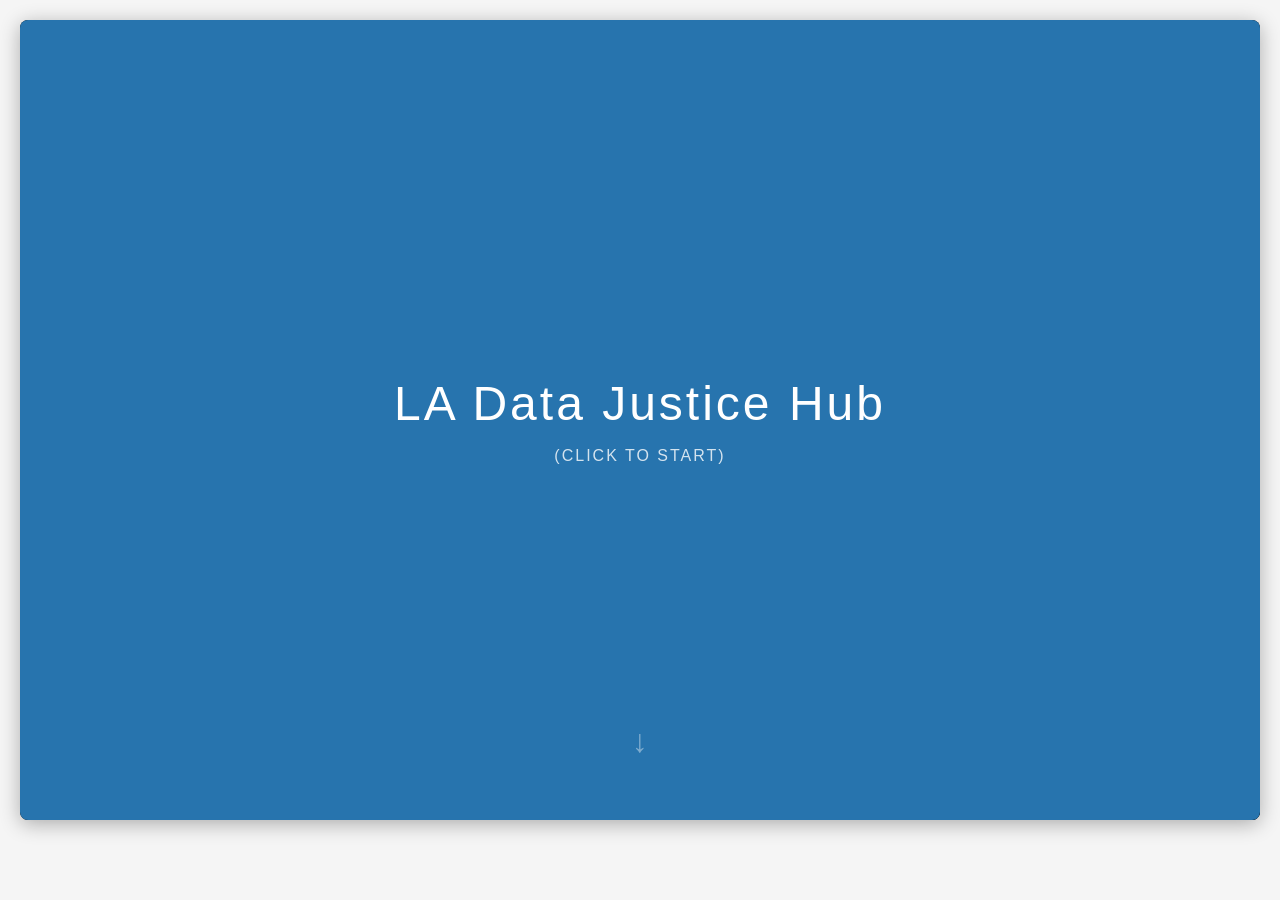
==== commit ddfc29ef: "Add Research and Public Scholarship with Newsjunkie article previews. Co-authored-by: Cursor <cursor" ====
--- a/la-data-hub-widget/index.html
+++ b/la-data-hub-widget/index.html
@@ -200,7 +200,7 @@
                             </ul>
                         </li>
                         <li class="toc-item">
-                            <a href="#gallery" class="toc-link" data-section="gallery">Gallery of Student Projects</a>
+                            <a href="#research-public-scholarship" class="toc-link" data-section="research-public-scholarship">Research &amp; Public Scholarship</a>
                         </li>
                         <li class="toc-item">
                             <a href="#feedback" class="toc-link" data-section="feedback">Feedback for the Hub</a>
@@ -320,7 +320,7 @@
                             The LA Data Justice Hub is sustained by the collaborative efforts of UCLA students, researchers, faculty, and administration who provide ongoing feedback and input. The Center for Community Engagement, where this hub is hosted, plays a crucial role in supporting and maintaining this initiative. We are also grateful to the members of Los Angeles's vibrant community who contribute their insights and expertise.
                         </p>
                         <p class="placeholder-text">
-                            Of special mention are the various students whose projects we feature in the Gallery of Student Projects, often drawn from the UCLA Digital Humanities course Race, Gender, and Data. Their innovative work demonstrates the power of data justice in action and inspires future generations of data change agents.
+                            Of special mention is the Hub&rsquo;s Research &amp; Public Scholarship, including collaborative public-facing analysis with Newsjunkie on federal data infrastructure and data justice, as well as student work often drawn from the UCLA Digital Humanities course Race, Gender, and Data.
                         </p>
                     </div>
                 </section>
@@ -1408,12 +1408,36 @@
                     </div>
                 </section>
 
-                <!-- Gallery Section -->
-                <section id="gallery" class="content-section">
-                    <h1 class="section-title">Gallery of Student Projects</h1>
+                <!-- Research & Public Scholarship -->
+                <section id="research-public-scholarship" class="content-section">
+                    <h1 class="section-title">Research &amp; Public Scholarship</h1>
                     <p class="placeholder-text">
-                        This is placeholder text for the Gallery of Student Projects section. This section will showcase data justice projects created by students at UCLA and other institutions. These projects demonstrate creative and impactful uses of data to address social justice issues, serving as inspiration and examples for others interested in data justice work. Each project will include a description, methodology, findings, and links to code or interactive visualizations where available.
+                        The LA Data Justice Hub supports public-facing research and analysis on the collection, accessibility, and social consequences of data. In collaboration with Newsjunkie, this preliminary research examines changes to federal data infrastructure, including the removal of public datasets, changes to government surveys, and their implications for data justice.
                     </p>
+
+                    <div class="scholarship-gallery">
+                        <article class="scholarship-card">
+                            <a href="https://www.newsjunkie.net/article/public-facing-federal-data-removals" target="_blank" rel="noopener noreferrer" class="scholarship-card-link">
+                                <img src="images/newsjunkie-federal-data-removals.jpg" alt="Newsjunkie article: Courts repeatedly force federal agencies to restore public-facing data" class="scholarship-preview" />
+                                <div class="scholarship-card-body">
+                                    <p class="scholarship-source">Newsjunkie</p>
+                                    <h2 class="scholarship-title">Courts repeatedly force federal agencies to restore public-facing data</h2>
+                                    <p class="scholarship-dek">How the federal web presence is changing and who it affects</p>
+                                </div>
+                            </a>
+                        </article>
+
+                        <article class="scholarship-card">
+                            <a href="https://www.newsjunkie.net/article/true-impact-of-data-removals-by-policy-domain" target="_blank" rel="noopener noreferrer" class="scholarship-card-link">
+                                <img src="images/newsjunkie-true-impact-data-removals.jpg" alt="Newsjunkie article: True impact of data removals by policy domain" class="scholarship-preview" />
+                                <div class="scholarship-card-body">
+                                    <p class="scholarship-source">Newsjunkie</p>
+                                    <h2 class="scholarship-title">True impact of data removals by policy domain</h2>
+                                    <p class="scholarship-dek">Disaggregating federal dataset terminations from data-element removals</p>
+                                </div>
+                            </a>
+                        </article>
+                    </div>
                 </section>
 
                 <!-- Feedback Section -->
--- a/la-data-hub-widget/styles.css
+++ b/la-data-hub-widget/styles.css
@@ -0,0 +1,727 @@
+/* Reset and Base Styles */
+* {
+    margin: 0;
+    padding: 0;
+    box-sizing: border-box;
+}
+
+:root {
+    --ucla-blue: #2774AE;
+    --widget-bg: #000000;
+    --text-color: #ffffff;
+}
+
+body {
+    font-family: -apple-system, BlinkMacSystemFont, 'Segoe UI', Roboto, Oxygen, Ubuntu, Cantarell, sans-serif;
+    background-color: #f5f5f5;
+    padding: 20px;
+    min-height: 100vh;
+}
+
+/* Widget Container */
+.widget-container {
+    background-color: var(--widget-bg);
+    color: var(--text-color);
+    max-width: 1400px;
+    margin: 0 auto;
+    height: 800px;
+    display: flex;
+    flex-direction: column;
+    border-radius: 8px;
+    overflow: hidden;
+    box-shadow: 0 4px 20px rgba(0, 0, 0, 0.3);
+    position: relative;
+}
+
+.widget-container:fullscreen {
+    height: 100vh;
+    border-radius: 0;
+}
+
+/* Landing Overlay */
+.landing-overlay {
+    position: absolute;
+    top: 0;
+    left: 0;
+    width: 100%;
+    height: 100%;
+    background-color: var(--ucla-blue);
+    display: flex;
+    flex-direction: column;
+    align-items: center;
+    justify-content: center;
+    z-index: 10000;
+    cursor: pointer;
+    transition: transform 0.8s cubic-bezier(0.65, 0.05, 0.36, 1);
+}
+
+.landing-overlay.hidden {
+    transform: translateY(-100%);
+}
+
+.ucla-logo-landing {
+    position: absolute;
+    top: 40px;
+    left: 50%;
+    transform: translateX(-50%);
+    font-size: 24px;
+    font-weight: bold;
+    color: var(--text-color);
+    letter-spacing: 2px;
+}
+
+.landing-title {
+    font-size: 48px;
+    font-weight: 300;
+    color: var(--text-color);
+    text-align: center;
+    letter-spacing: 3px;
+    margin: 0;
+    line-height: 1.2;
+}
+
+.landing-subtitle {
+    font-size: 16px;
+    font-weight: 300;
+    color: var(--text-color);
+    text-align: center;
+    letter-spacing: 2px;
+    margin: 15px 0 0 0;
+    opacity: 0.8;
+}
+
+.landing-arrow {
+    position: absolute;
+    bottom: 60px;
+    left: 50%;
+    transform: translateX(-50%);
+    font-size: 32px;
+    color: rgba(255, 255, 255, 0.4);
+    animation: bounce 2s infinite;
+}
+
+@keyframes bounce {
+    0%, 20%, 50%, 80%, 100% {
+        transform: translateX(-50%) translateY(0);
+    }
+    40% {
+        transform: translateX(-50%) translateY(-10px);
+    }
+    60% {
+        transform: translateX(-50%) translateY(-5px);
+    }
+}
+
+/* Header Bar */
+.widget-header {
+    display: flex;
+    justify-content: space-between;
+    align-items: center;
+    padding: 15px 20px;
+    border-bottom: 1px solid rgba(255, 255, 255, 0.1);
+    flex-shrink: 0;
+}
+
+.header-left {
+    display: flex;
+    align-items: center;
+    gap: 15px;
+}
+
+.ucla-logo-placeholder {
+    width: 40px;
+    height: 40px;
+    background-color: var(--ucla-blue);
+    color: var(--text-color);
+    display: flex;
+    align-items: center;
+    justify-content: center;
+    font-size: 12px;
+    font-weight: bold;
+    border-radius: 4px;
+}
+
+.header-title {
+    font-size: 14px;
+    font-weight: 700;
+    letter-spacing: 1px;
+    text-transform: uppercase;
+    color: var(--text-color);
+}
+
+.maximize-btn {
+    background: transparent;
+    border: 1px solid rgba(255, 255, 255, 0.3);
+    color: var(--text-color);
+    width: 36px;
+    height: 36px;
+    display: flex;
+    align-items: center;
+    justify-content: center;
+    cursor: pointer;
+    border-radius: 4px;
+    transition: all 0.2s ease;
+    padding: 0;
+}
+
+.maximize-btn:hover {
+    background-color: rgba(255, 255, 255, 0.1);
+    border-color: var(--ucla-blue);
+}
+
+.maximize-btn svg {
+    stroke: currentColor;
+}
+
+/* Widget Body */
+.widget-body {
+    display: flex;
+    flex: 1;
+    overflow: hidden;
+}
+
+/* Table of Contents Panel */
+.toc-panel {
+    background-color: var(--widget-bg);
+    border-right: 1px solid rgba(255, 255, 255, 0.1);
+    display: flex;
+    flex-direction: column;
+    transition: width 0.3s ease;
+    position: relative;
+    flex-shrink: 0;
+}
+
+.toc-panel.expanded {
+    width: 280px;
+}
+
+.toc-panel.collapsed {
+    width: 50px;
+}
+
+.toc-toggle {
+    background-color: transparent;
+    border: none;
+    color: var(--text-color);
+    padding: 15px;
+    cursor: pointer;
+    font-size: 20px;
+    border-bottom: 1px solid rgba(255, 255, 255, 0.1);
+    transition: background-color 0.2s ease;
+    flex-shrink: 0;
+}
+
+.toc-toggle:hover {
+    background-color: rgba(255, 255, 255, 0.05);
+}
+
+.toc-content {
+    flex: 1;
+    overflow-y: auto;
+    overflow-x: hidden;
+    padding: 10px 0;
+}
+
+.toc-panel.collapsed .toc-content {
+    display: none;
+}
+
+.toc-list {
+    list-style: none;
+    padding: 0;
+}
+
+.toc-item {
+    margin: 0;
+}
+
+.toc-link {
+    display: block;
+    padding: 12px 20px;
+    color: var(--text-color);
+    text-decoration: none;
+    font-size: 14px;
+    transition: all 0.2s ease;
+    border-left: 3px solid transparent;
+}
+
+.toc-link:hover {
+    background-color: rgba(255, 255, 255, 0.05);
+}
+
+.toc-link.active {
+    background-color: rgba(39, 116, 174, 0.2);
+    border-left-color: var(--ucla-blue);
+    color: var(--ucla-blue);
+}
+
+.toc-sublist {
+    list-style: none;
+    padding: 0;
+    background-color: rgba(0, 0, 0, 0.3);
+}
+
+.toc-sublink {
+    display: block;
+    padding: 8px 20px 8px 40px;
+    color: rgba(255, 255, 255, 0.8);
+    text-decoration: none;
+    font-size: 13px;
+    transition: all 0.2s ease;
+    border-left: 3px solid transparent;
+}
+
+.toc-sublink:hover {
+    background-color: rgba(255, 255, 255, 0.05);
+    color: var(--text-color);
+}
+
+.toc-sublink.active {
+    background-color: rgba(39, 116, 174, 0.2);
+    border-left-color: var(--ucla-blue);
+    color: var(--ucla-blue);
+}
+
+/* Content Area */
+.content-area {
+    flex: 1;
+    overflow-y: auto;
+    overflow-x: hidden;
+    padding: 30px 40px;
+    background-color: var(--widget-bg);
+}
+
+.content-section {
+    margin-bottom: 60px;
+    scroll-margin-top: 20px;
+}
+
+.section-title {
+    font-size: 32px;
+    font-weight: 700;
+    color: var(--ucla-blue);
+    margin-bottom: 30px;
+    padding-bottom: 10px;
+    border-bottom: 2px solid var(--ucla-blue);
+}
+
+.subsection {
+    margin-bottom: 40px;
+    margin-left: 20px;
+}
+
+.subsection-title {
+    font-size: 22px;
+    font-weight: 600;
+    color: var(--text-color);
+    margin-bottom: 15px;
+}
+
+.content-heading {
+    font-size: 20px;
+    font-weight: 600;
+    color: var(--ucla-blue);
+    margin-top: 30px;
+    margin-bottom: 15px;
+}
+
+.content-heading:first-of-type {
+    margin-top: 0;
+}
+
+.author-name {
+    font-size: 18px;
+    font-weight: 600;
+    color: var(--ucla-blue);
+    margin-top: 25px;
+    margin-bottom: 5px;
+}
+
+.author-title {
+    font-size: 15px;
+    font-weight: 500;
+    color: rgba(255, 255, 255, 0.8);
+    font-style: italic;
+    margin-bottom: 15px;
+}
+
+.resource-list {
+    margin-top: 20px;
+}
+
+.resource-item {
+    margin-bottom: 30px;
+    padding-bottom: 25px;
+    border-bottom: 1px solid rgba(255, 255, 255, 0.1);
+}
+
+.resource-item:last-child {
+    border-bottom: none;
+    margin-bottom: 0;
+    padding-bottom: 0;
+}
+
+.resource-name {
+    font-size: 18px;
+    font-weight: 600;
+    margin-bottom: 10px;
+}
+
+.resource-name a {
+    color: var(--ucla-blue);
+    text-decoration: none;
+    transition: color 0.2s ease;
+}
+
+.resource-name a:hover {
+    color: #4a9ae8;
+    text-decoration: underline;
+}
+
+.resource-description {
+    font-size: 15px;
+    line-height: 1.7;
+    color: rgba(255, 255, 255, 0.9);
+    margin: 0;
+}
+
+.accordion-container {
+    margin-top: 25px;
+}
+
+.accordion-item {
+    margin-bottom: 15px;
+    border: 1px solid rgba(255, 255, 255, 0.1);
+    border-radius: 4px;
+    overflow: hidden;
+}
+
+.accordion-header {
+    font-size: 17px;
+    font-weight: 600;
+    color: var(--ucla-blue);
+    padding: 15px 20px;
+    cursor: pointer;
+    background-color: rgba(39, 116, 174, 0.1);
+    list-style: none;
+    transition: background-color 0.2s ease;
+    user-select: none;
+}
+
+.accordion-header:hover {
+    background-color: rgba(39, 116, 174, 0.2);
+}
+
+.accordion-header::-webkit-details-marker {
+    display: none;
+}
+
+.accordion-header::before {
+    content: "▶";
+    display: inline-block;
+    margin-right: 10px;
+    transition: transform 0.2s ease;
+    color: var(--ucla-blue);
+}
+
+.accordion-item[open] .accordion-header::before {
+    transform: rotate(90deg);
+}
+
+.accordion-content {
+    padding: 20px;
+    background-color: rgba(0, 0, 0, 0.2);
+}
+
+.resource-link-list {
+    list-style: none;
+    padding: 0;
+    margin: 0;
+}
+
+.resource-link-list li {
+    margin-bottom: 12px;
+    padding-left: 20px;
+    position: relative;
+    color: rgba(255, 255, 255, 0.9);
+    font-size: 15px;
+    line-height: 1.6;
+}
+
+.resource-link-list li::before {
+    content: "→";
+    position: absolute;
+    left: 0;
+    color: var(--ucla-blue);
+    font-weight: bold;
+}
+
+.resource-link-list li:last-child {
+    margin-bottom: 0;
+}
+
+.resource-link-list a {
+    color: var(--ucla-blue);
+    text-decoration: none;
+    font-size: 15px;
+    line-height: 1.6;
+    transition: color 0.2s ease;
+}
+
+.resource-link-list a:hover {
+    color: #4a9ae8;
+    text-decoration: underline;
+}
+
+.reading-gallery-container {
+    margin-top: 30px;
+    margin-bottom: 20px;
+    overflow-x: auto;
+    overflow-y: hidden;
+    -webkit-overflow-scrolling: touch;
+    scrollbar-width: thin;
+    scrollbar-color: var(--ucla-blue) rgba(255, 255, 255, 0.1);
+    padding: 10px 0;
+}
+
+.reading-gallery-container::-webkit-scrollbar {
+    height: 8px;
+}
+
+.reading-gallery-container::-webkit-scrollbar-track {
+    background: rgba(255, 255, 255, 0.05);
+    border-radius: 4px;
+}
+
+.reading-gallery-container::-webkit-scrollbar-thumb {
+    background: var(--ucla-blue);
+    border-radius: 4px;
+}
+
+.reading-gallery-container::-webkit-scrollbar-thumb:hover {
+    background: #4a9ae8;
+}
+
+.reading-gallery {
+    display: flex;
+    gap: 20px;
+    padding: 10px 0;
+    min-width: min-content;
+}
+
+.reading-item {
+    flex-shrink: 0;
+    width: 200px;
+    height: 300px;
+    transition: transform 0.2s ease;
+}
+
+.reading-item:hover {
+    transform: scale(1.05);
+}
+
+.reading-item a {
+    display: block;
+    text-decoration: none;
+    width: 100%;
+    height: 100%;
+}
+
+.reading-item img {
+    width: 100%;
+    height: 100%;
+    object-fit: cover;
+    display: block;
+    border-radius: 4px;
+    box-shadow: 0 2px 8px rgba(0, 0, 0, 0.3);
+    transition: box-shadow 0.2s ease;
+}
+
+.reading-item:hover img {
+    box-shadow: 0 4px 12px rgba(39, 116, 174, 0.4);
+}
+
+.placeholder-text {
+    font-size: 16px;
+    line-height: 1.8;
+    color: rgba(255, 255, 255, 0.9);
+    margin-bottom: 20px;
+}
+
+.user-note {
+    font-size: 15px;
+    line-height: 1.7;
+    color: rgba(255, 255, 255, 0.5);
+    font-style: italic;
+    margin-bottom: 20px;
+    padding: 15px;
+    background-color: rgba(255, 255, 255, 0.03);
+    border-left: 3px solid rgba(255, 255, 255, 0.2);
+    border-radius: 4px;
+}
+
+.feedback-button {
+    display: inline-block;
+    padding: 18px 50px;
+    font-size: 18px;
+    font-weight: 600;
+    color: var(--text-color);
+    background-color: var(--ucla-blue);
+    text-decoration: none;
+    border-radius: 4px;
+    transition: all 0.3s ease;
+    border: 2px solid var(--ucla-blue);
+    letter-spacing: 0.5px;
+}
+
+.feedback-button:hover {
+    background-color: transparent;
+    color: var(--ucla-blue);
+    border-color: var(--ucla-blue);
+}
+
+/* Scrollbar Styling */
+.content-area::-webkit-scrollbar,
+.toc-content::-webkit-scrollbar {
+    width: 8px;
+}
+
+.content-area::-webkit-scrollbar-track,
+.toc-content::-webkit-scrollbar-track {
+    background: rgba(255, 255, 255, 0.05);
+}
+
+.content-area::-webkit-scrollbar-thumb,
+.toc-content::-webkit-scrollbar-thumb {
+    background: rgba(255, 255, 255, 0.2);
+    border-radius: 4px;
+}
+
+.content-area::-webkit-scrollbar-thumb:hover,
+.toc-content::-webkit-scrollbar-thumb:hover {
+    background: var(--ucla-blue);
+}
+
+/* Mobile Responsive */
+@media (max-width: 768px) {
+    body {
+        padding: 10px;
+    }
+
+    .widget-container {
+        height: 600px;
+    }
+
+    .toc-panel.expanded {
+        width: 240px;
+    }
+
+    .content-area {
+        padding: 20px;
+    }
+
+    .section-title {
+        font-size: 24px;
+    }
+
+    .subsection-title {
+        font-size: 18px;
+    }
+
+    .reading-item {
+        width: 150px;
+        height: 225px;
+    }
+
+    .reading-gallery {
+        gap: 15px;
+    }
+
+    .tableauViz {
+        height: 500px !important;
+    }
+
+    .landing-title {
+        font-size: 32px;
+        letter-spacing: 2px;
+    }
+
+    .ucla-logo-landing {
+        top: 30px;
+        font-size: 20px;
+    }
+
+    .landing-arrow {
+        bottom: 40px;
+        font-size: 24px;
+    }
+}
+
+/* Research & Public Scholarship article previews */
+.scholarship-gallery {
+    display: grid;
+    grid-template-columns: repeat(2, minmax(0, 1fr));
+    gap: 1.5rem;
+    margin-top: 1.5rem;
+}
+
+.scholarship-card {
+    background: rgba(255, 255, 255, 0.04);
+    border: 1px solid rgba(255, 255, 255, 0.12);
+    overflow: hidden;
+    transition: border-color 0.2s ease, background-color 0.2s ease;
+}
+
+.scholarship-card:hover {
+    border-color: var(--ucla-blue);
+    background: rgba(39, 116, 174, 0.12);
+}
+
+.scholarship-card-link {
+    display: block;
+    color: inherit;
+    text-decoration: none;
+}
+
+.scholarship-preview {
+    display: block;
+    width: 100%;
+    aspect-ratio: 16 / 9;
+    object-fit: cover;
+    object-position: top left;
+    background: #f5f1ea;
+    border-bottom: 1px solid rgba(255, 255, 255, 0.1);
+}
+
+.scholarship-card-body {
+    padding: 1rem 1.1rem 1.2rem;
+}
+
+.scholarship-source {
+    margin: 0 0 0.4rem;
+    font-size: 0.75rem;
+    letter-spacing: 0.08em;
+    text-transform: uppercase;
+    color: var(--ucla-blue);
+}
+
+.scholarship-title {
+    margin: 0 0 0.45rem;
+    font-size: 1.05rem;
+    line-height: 1.35;
+    color: #ffffff;
+    font-weight: 600;
+}
+
+.scholarship-dek {
+    margin: 0;
+    font-size: 0.9rem;
+    line-height: 1.45;
+    color: rgba(255, 255, 255, 0.75);
+}
+
+@media screen and (max-width: 900px) {
+    .scholarship-gallery {
+        grid-template-columns: 1fr;
+    }
+}
